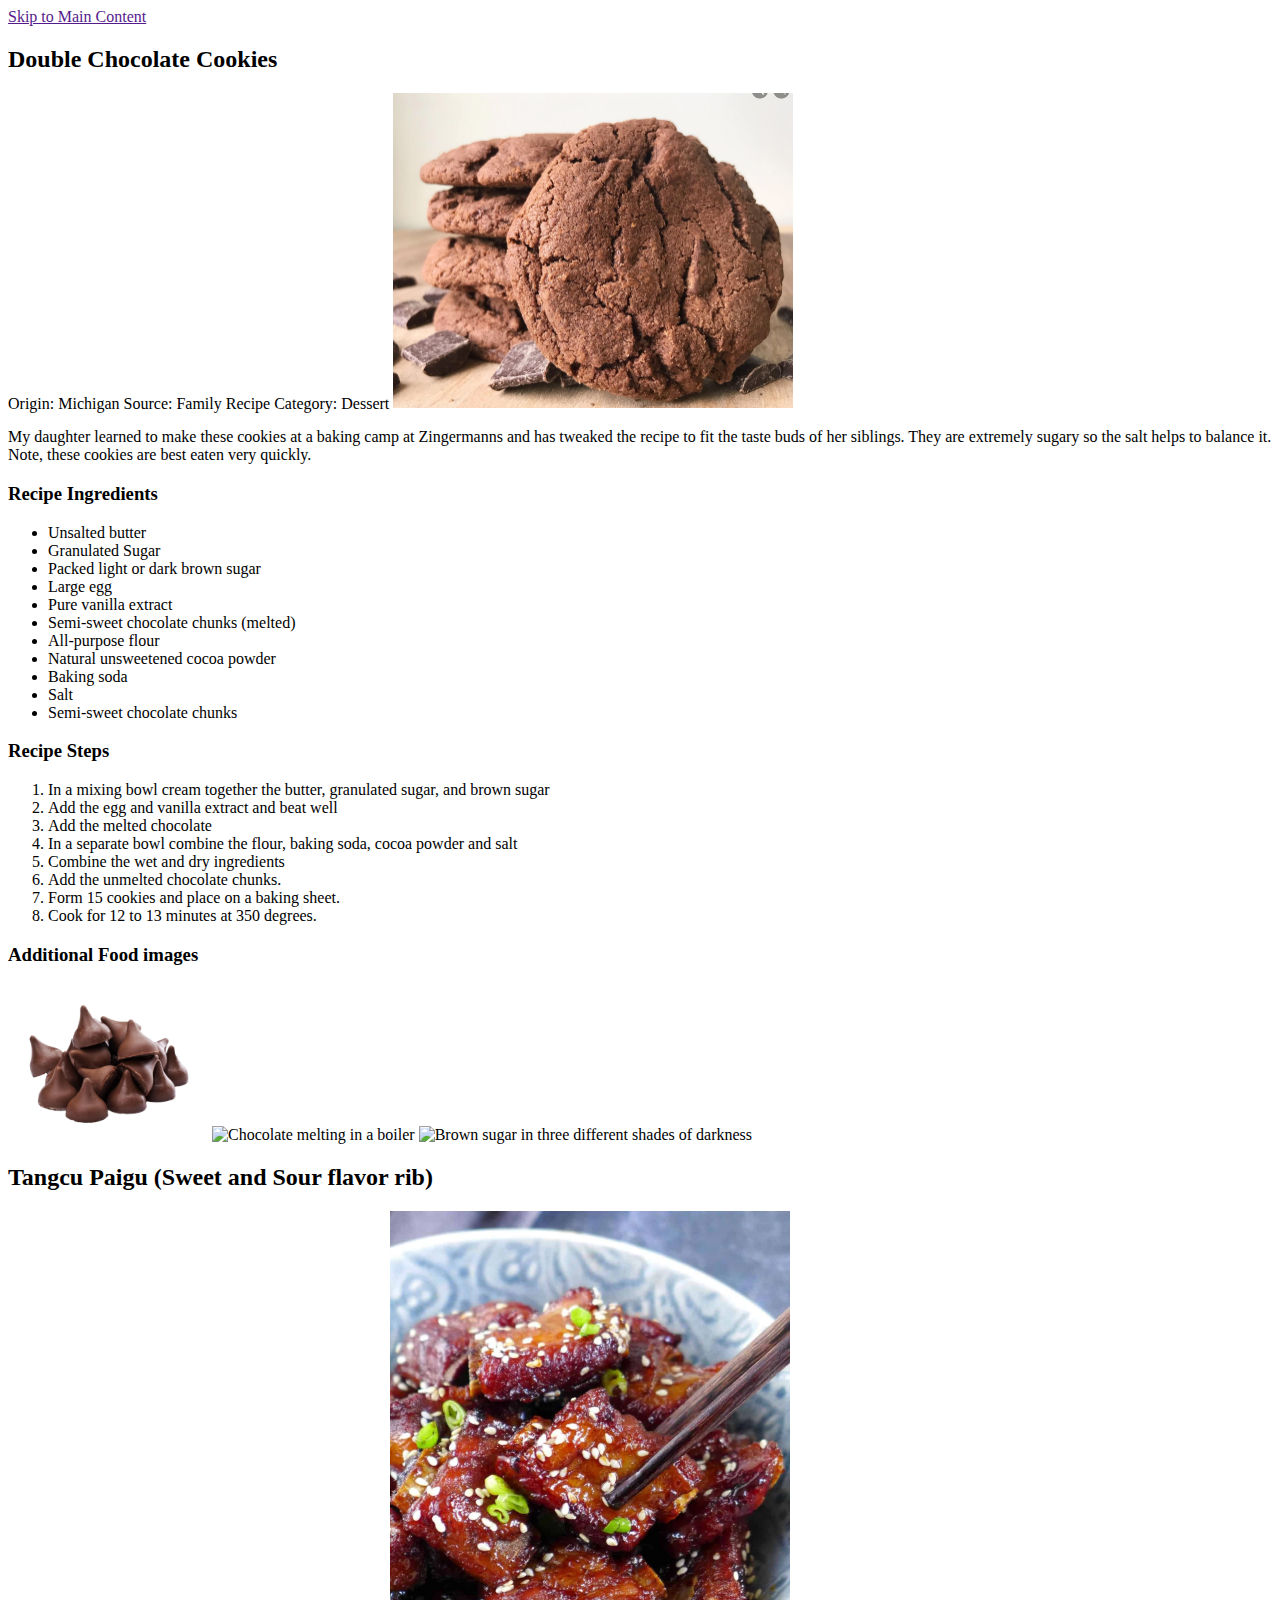
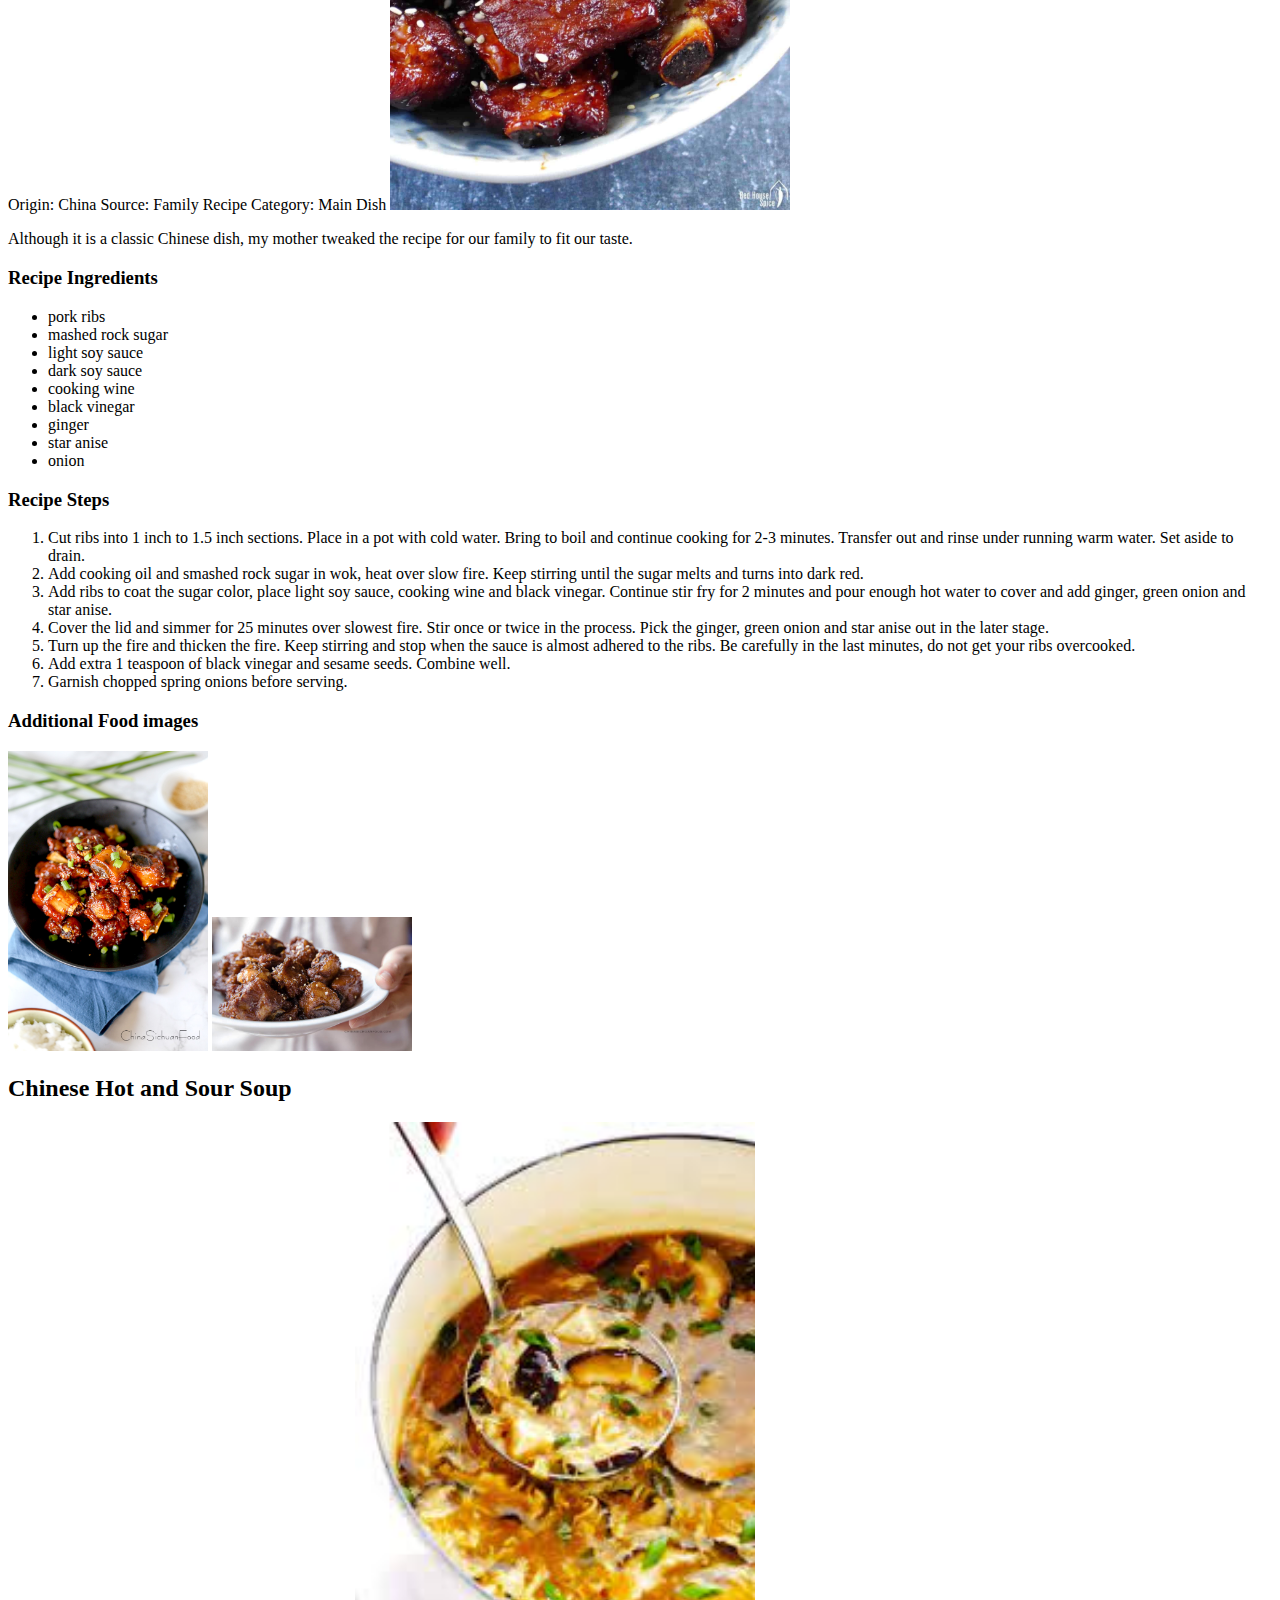
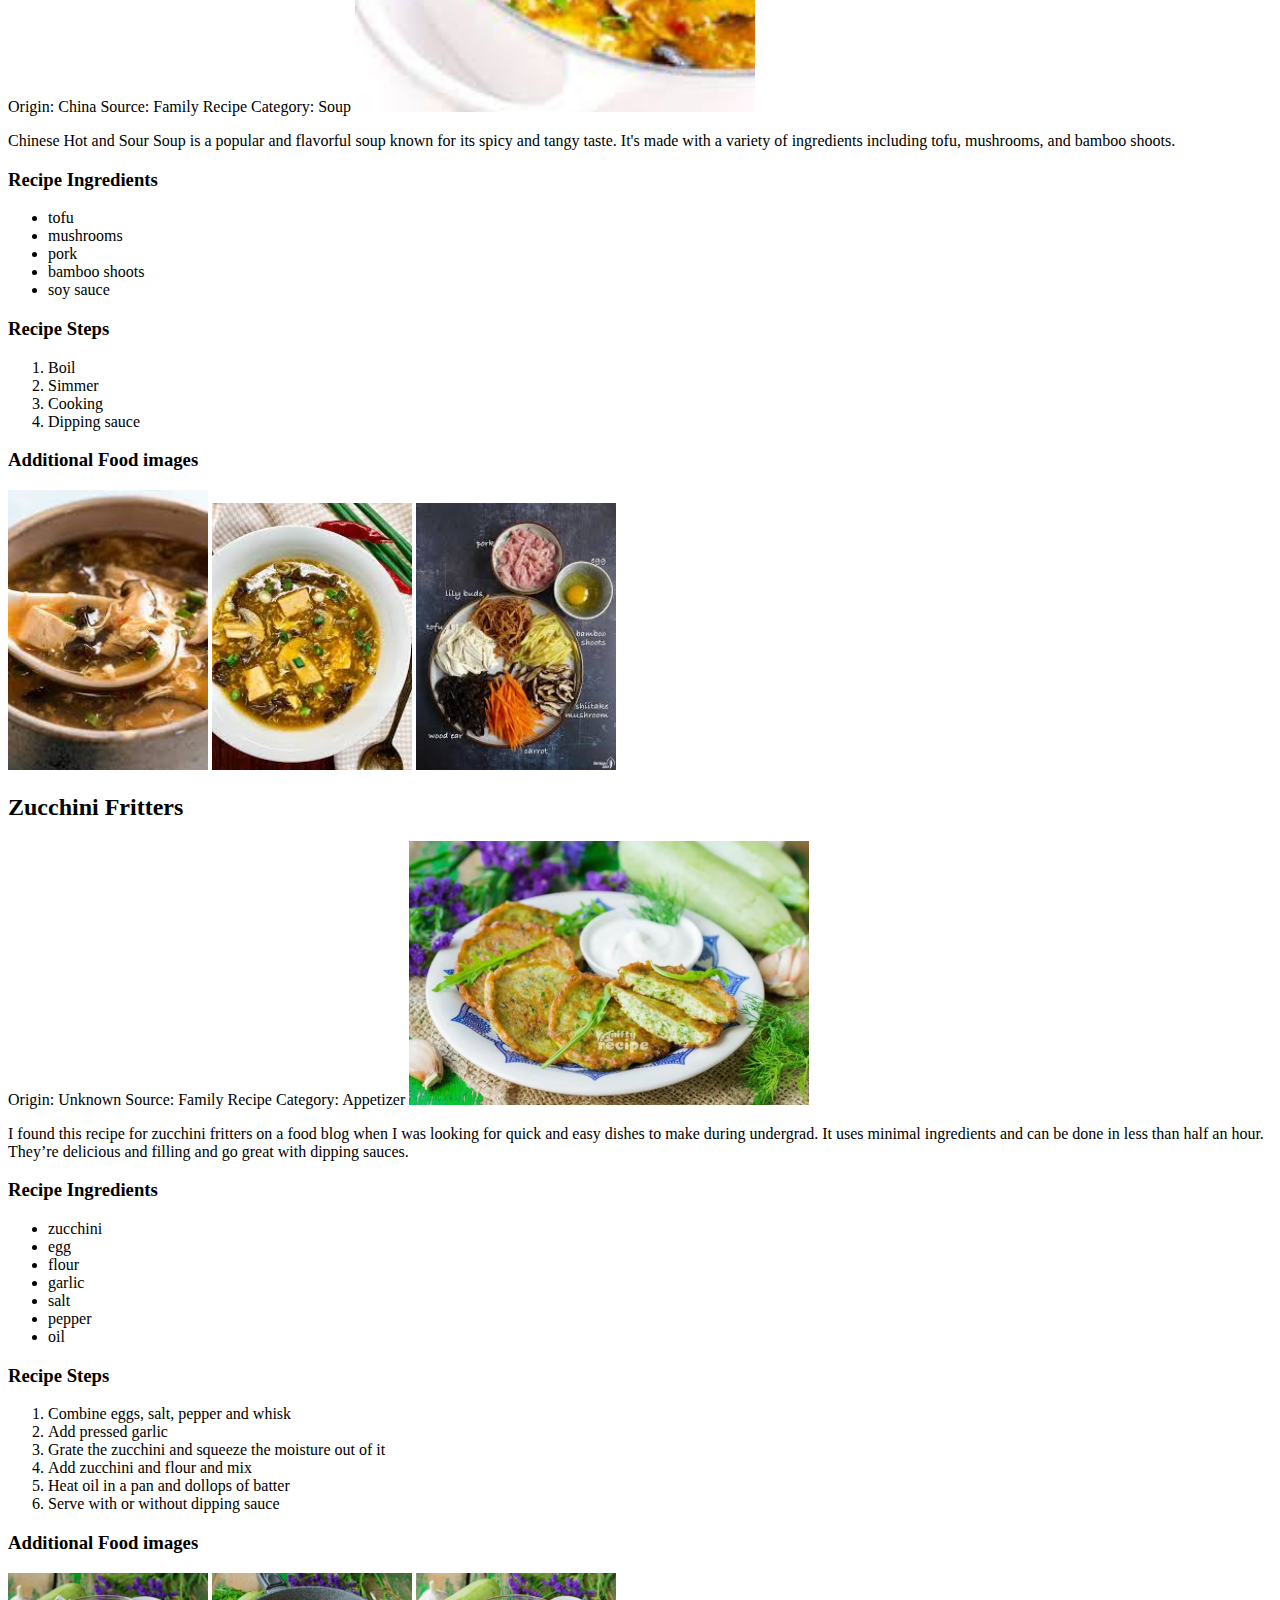
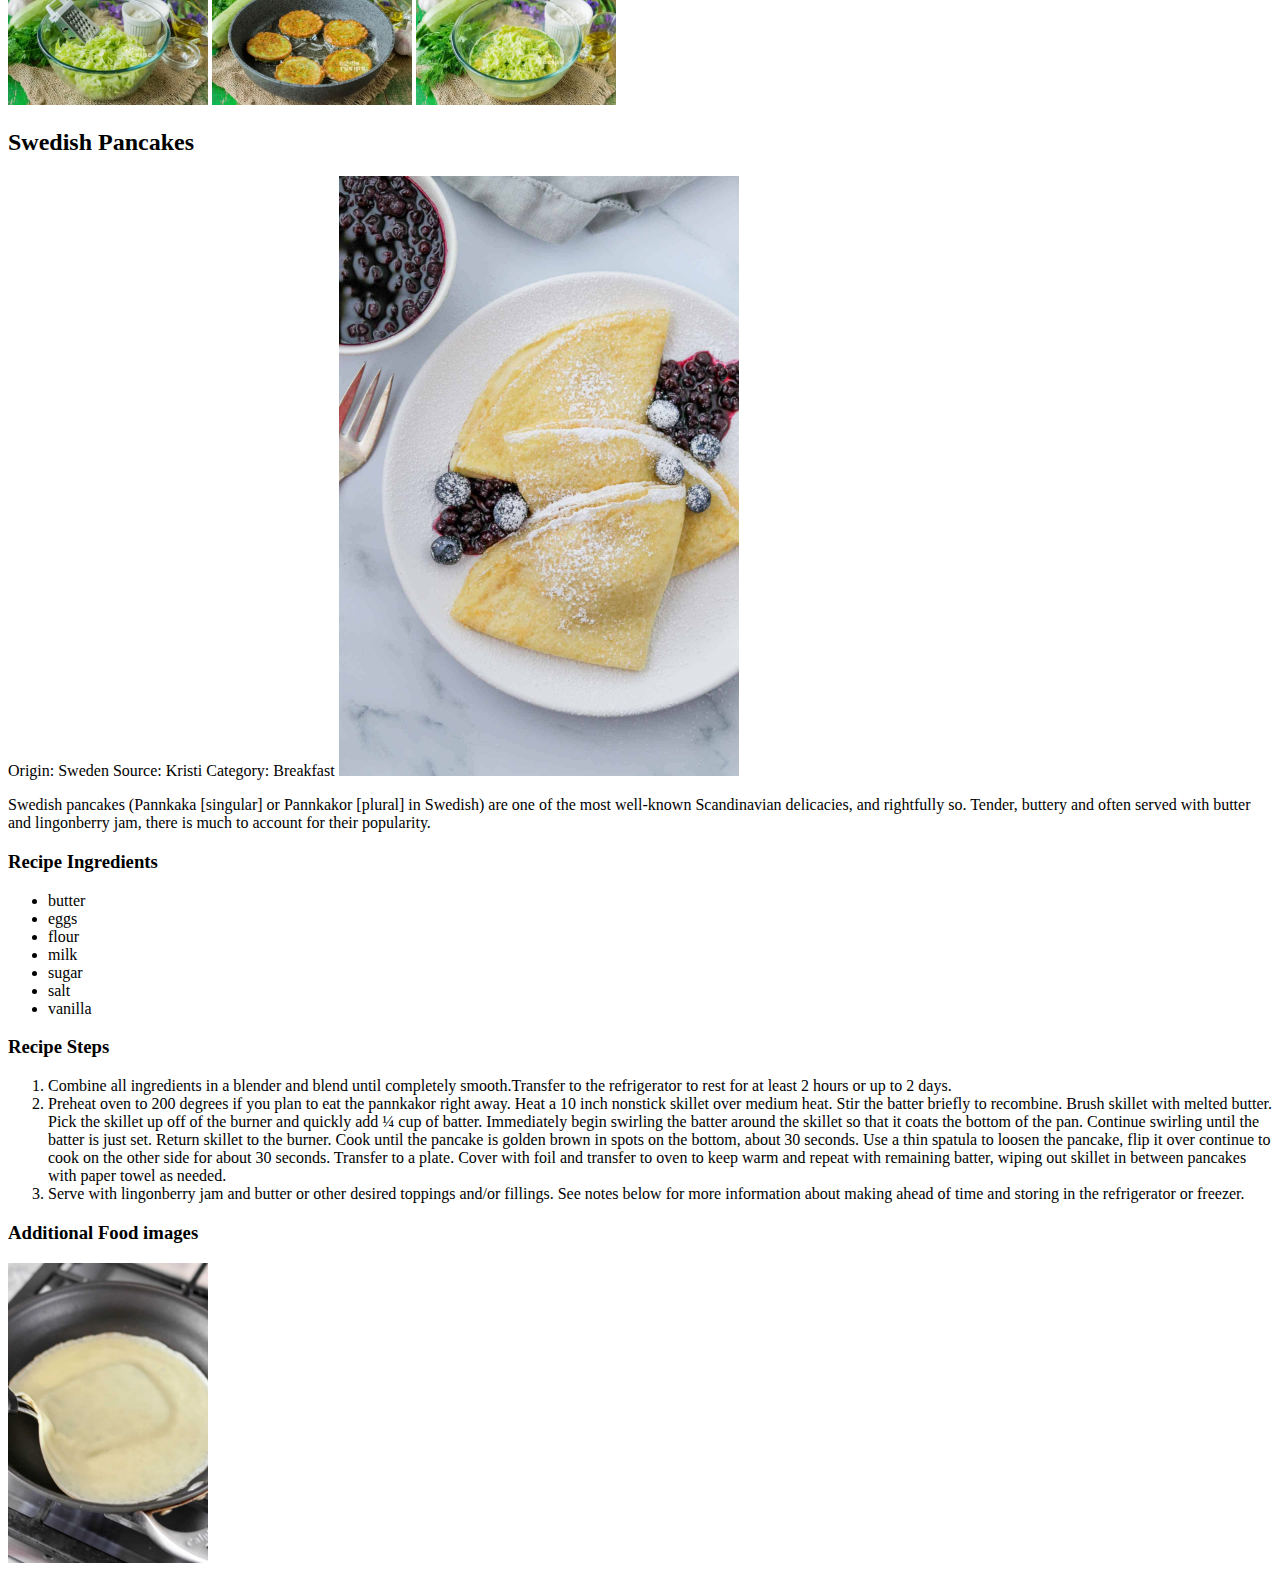
==== recipes.html @ 3a8830cf "Add files via upload" ====
<!DOCTYPE html>
<html lang="en">
<head>
    <meta charset="UTF-8">
    <meta name="viewport" content="width=device-width, initial-scale=1.0">
    <title>Recipes</title>
</head>
<body>
    <a href = "">Skip to Main Content</a>

   
    <main>
    <div>
        <h2>Double Chocolate Cookies</h2>
        <span>Origin: Michigan</span>
        <span>Source: Family Recipe</span>
        <span>Category: Dessert</span>

        <img src="images/double_chocolate_cookies.png" width = "400" alt="">
        <p>My daughter learned to make these cookies at a baking camp at Zingermanns and has tweaked the recipe to fit the taste buds of her siblings.  They are extremely sugary so the salt helps to balance it.  Note, these cookies are best eaten very quickly.</p>
        <h3>Recipe Ingredients</h3>
        <ul>
            <li>Unsalted butter</li>
            <li>Granulated Sugar</li>
            <li>Packed light or dark brown sugar</li>
            <li>Large egg</li>
            <li>Pure vanilla extract</li>
            <li>Semi-sweet chocolate chunks (melted)</li>
            <li>All-purpose flour</li>
            <li>Natural unsweetened cocoa powder</li>
            <li>Baking soda</li>
            <li>Salt</li>
            <li>Semi-sweet chocolate chunks</li>
        </ul>

        <h3>Recipe Steps</h3> 
        <ol>
            <li>In a mixing bowl cream together the butter, granulated sugar, and brown sugar</li>
            <li>Add the egg and vanilla extract and beat well</li>
            <li>Add the melted chocolate</li>
            <li>In a separate bowl combine the flour, baking soda, cocoa powder and salt</li>
            <li>Combine the wet and dry ingredients</li>
            <li>Add the unmelted chocolate chunks.</li> 
            <li>Form 15 cookies and place on a baking sheet.</li>
            <li>Cook for 12 to 13 minutes at 350 degrees.</li>
        </ol>

        <h3>Additional Food images</h3>
        <img src="images/double_chocolate_chips.png" width = "200" alt="A small pile of chocolate chips">
        <img src="https://images.immediate.co.uk/production/volatile/sites/30/2020/08/chocolate-d9ba778.jpg?quality=90&webp=true&resize=600,545" width = "200" alt="Chocolate melting in a boiler">
        <img src="https://upload.wikimedia.org/wikipedia/commons/8/82/Brown_sugar_examples.JPG" width = "200" alt="Brown sugar in three different shades of darkness">

        <!-- Colleen van Lent -->

    </div>
    <div>
        <h2>Tangcu Paigu (Sweet and Sour flavor rib)</h2>
        <span>Origin: China</span>
        <span>Source: Family Recipe</span>
        <span>Category: Main Dish</span>

        <img src="images/tangcupaigu_dish.jpg" width = "400" alt="The Main Picture of Tangcupaigu">
        <p>Although it is a classic Chinese dish, my mother tweaked the recipe for our family to fit our taste.</p>
        
        <h3>Recipe Ingredients</h3>
        <ul>
            <li>pork ribs</li>
            <li>mashed rock sugar</li>
            <li>light soy sauce</li>
            <li>dark soy sauce</li>
            <li>cooking wine</li>
            <li>black vinegar</li>
            <li>ginger</li>
            <li>star anise</li>
            <li>onion</li>
        </ul>

        <h3>Recipe Steps</h3>
        <ol>
            <li>Cut ribs into 1 inch to 1.5 inch sections. Place in a pot with cold water. Bring to boil and continue cooking for 2-3 minutes. Transfer out and rinse under running warm water. Set aside to drain.</li>
            <li>Add cooking oil and smashed rock sugar in wok, heat over slow fire. Keep stirring until the sugar melts and turns into dark red.</li>
            <li>Add ribs to coat the sugar color, place light soy sauce, cooking wine and black vinegar. Continue stir fry for 2 minutes and pour enough hot water to cover and add ginger, green onion and star anise.</li>
            <li>Cover the lid and simmer for 25 minutes over slowest fire. Stir once or twice in the process. Pick the ginger, green onion and star anise out in the later stage.</li>
            <li>Turn up the fire and thicken the fire. Keep stirring and stop when the sauce is almost adhered to the ribs. Be carefully in the last minutes, do not get your ribs overcooked.</li>
            <li>Add extra 1 teaspoon of black vinegar and sesame seeds. Combine well.</li>
            <li>Garnish chopped spring onions before serving.</li>
        </ol>
        <h3>Additional Food images</h3>
        <img src="images/sweet-and-sour-ribs-2-copy.jpg" width = "200" alt="Another picture of the dish">
        <img src="images/sweet-and-sour-ribs-3.jpg" width = "200" alt="Family version of the dish">
    </div>
    <div>
        <h2>Chinese Hot and Sour Soup</h2>
        <span>Origin: China</span>
        <span>Source: Family Recipe</span>
        <span>Category: Soup</span>

        <img src="images/ChineseHotandSourSoup1.jpg" width=400 alt="Chinese Hot and Sour Soup">
        <p>Chinese Hot and Sour Soup is a popular and flavorful soup known for its spicy and tangy taste. It's made with a variety of ingredients including tofu, mushrooms, and bamboo shoots.</p>

        <h3>Recipe Ingredients</h3>
        <ul>
            <li>tofu</li>
            <li>mushrooms</li>
            <li>pork</li>
            <li>bamboo shoots</li>
            <li>soy sauce</li>
        </ul>

        <h3>Recipe Steps</h3>
        <ol>
            <li>Boil</li>
            <li>Simmer</li>
            <li>Cooking</li>
            <li>Dipping sauce</li>
        </ol>

        <h3>Additional Food images</h3>
        <img src="images/ChineseHotandSourSoup2.jpg" width=200 alt="Picture 2 of Chinese Hot and Sour Soup">
        <img src="images/ChineseHotandSourSoup3.jpg" width=200 alt="Picture 3 of Chinese Hot and Sour Soup">
        <img src="images/ChineseHotandSourSoup4.jpg" width=200 alt="Picture 4 of Chinese Hot and Sour Soup">
    </div>
    <div>
        <h2>Zucchini Fritters</h2>
        <span>Origin: Unknown</span>
        <span>Source: Family Recipe</span>
        <span>Category: Appetizer</span>

        <img src="images/Zucchini_fritters_1.jpeg" width=400 alt="Zucchini Fritters">
        <p>I found this recipe for zucchini fritters on a food blog when I was looking for quick and easy dishes to make during undergrad. It uses minimal ingredients and can be done in less than half an hour. They’re delicious and filling and go great with dipping sauces.</p>
        
        <h3>Recipe Ingredients</h3>
        <ul>
            <li>zucchini</li>
            <li>egg</li>
            <li>flour</li>
            <li>garlic</li>
            <li>salt</li>
            <li>pepper</li>
            <li>oil</li>
        </ul>

        <h3>Recipe Steps</h3>
        <ol>
            <li>Combine eggs, salt, pepper and whisk</li>
            <li>Add pressed garlic</li>
            <li>Grate the zucchini and squeeze the moisture out of it</li>
            <li>Add zucchini and flour and mix</li>
            <li>Heat oil in a pan and dollops of batter</li>
            <li>Serve with or without dipping sauce</li>
        </ol>

        <h3>Additional Food images</h3>
        <img src="images/Zucchini_fritters_2.jpeg" width=200 alt="Picture 2 of Zucchini Fritters">
        <img src="images/Zucchini_fritters_3.jpeg" width=200 alt="Picture 3 of Zucchini Fritters">
        <img src="images/Zucchini_fritters_4.jpg" width=200 alt="Picture 4 of Zucchini Fritters">
    </div>

    <div>
        <h2>Swedish Pancakes</h2>
        <span>Origin: Sweden</span>
        <span>Source: Kristi</span>
        <span>Category: Breakfast</span>

        <img src="images/swedish-pancakes-platted.jpeg" width=400 alt="Three Swedish pancakes folded with a dusting of powdered sugar and berries on a plate. ">
        <p>Swedish pancakes (Pannkaka [singular] or Pannkakor [plural] in Swedish) are one of the most well-known Scandinavian delicacies, and rightfully so. Tender, buttery and often served with butter and lingonberry jam, there is much to account for their popularity.</p>

        <h3>Recipe Ingredients</h3>
        <ul>
            <li>butter</li>
            <li>eggs</li>
            <li>flour</li>
            <li>milk</li>
            <li>sugar</li>
            <li>salt</li>
            <li>vanilla</li>
        </ul>
        
        <h3>Recipe Steps</h3>
        <ol>
            <li>Combine all ingredients in a blender and blend until completely smooth.Transfer to the refrigerator to rest for at least 2 hours or up to 2 days.</li>
            <li>Preheat oven to 200 degrees if you plan to eat the pannkakor right away.  Heat a 10 inch nonstick skillet over medium heat.  Stir the batter briefly to recombine. Brush skillet with melted butter.  Pick the skillet up off of the burner and quickly add ¼ cup of batter. Immediately begin swirling the batter around the skillet so that it coats the bottom of the pan.  Continue swirling until the batter is just set.  Return skillet to the burner. Cook until the pancake is golden brown in spots on the bottom, about 30 seconds. Use a thin spatula to loosen the pancake, flip it over continue to cook on the other side for about 30 seconds.  Transfer to a plate. Cover with foil and transfer to oven to keep warm and repeat with remaining batter, wiping out skillet in between pancakes with paper towel as needed.</li>
            <li>Serve with lingonberry jam and butter or other desired toppings and/or fillings. See notes below for more information about making ahead of time and storing in the refrigerator or freezer.</li>
        </ol>

        <h3>Additional Food images</h3>
        <img src="images/swedish-pancakes-pan.jpeg" width=200 alt="A thin layer of pancake batter cooking in a stainless steel pan.">
    </div>
    </main>
</body>
</html>
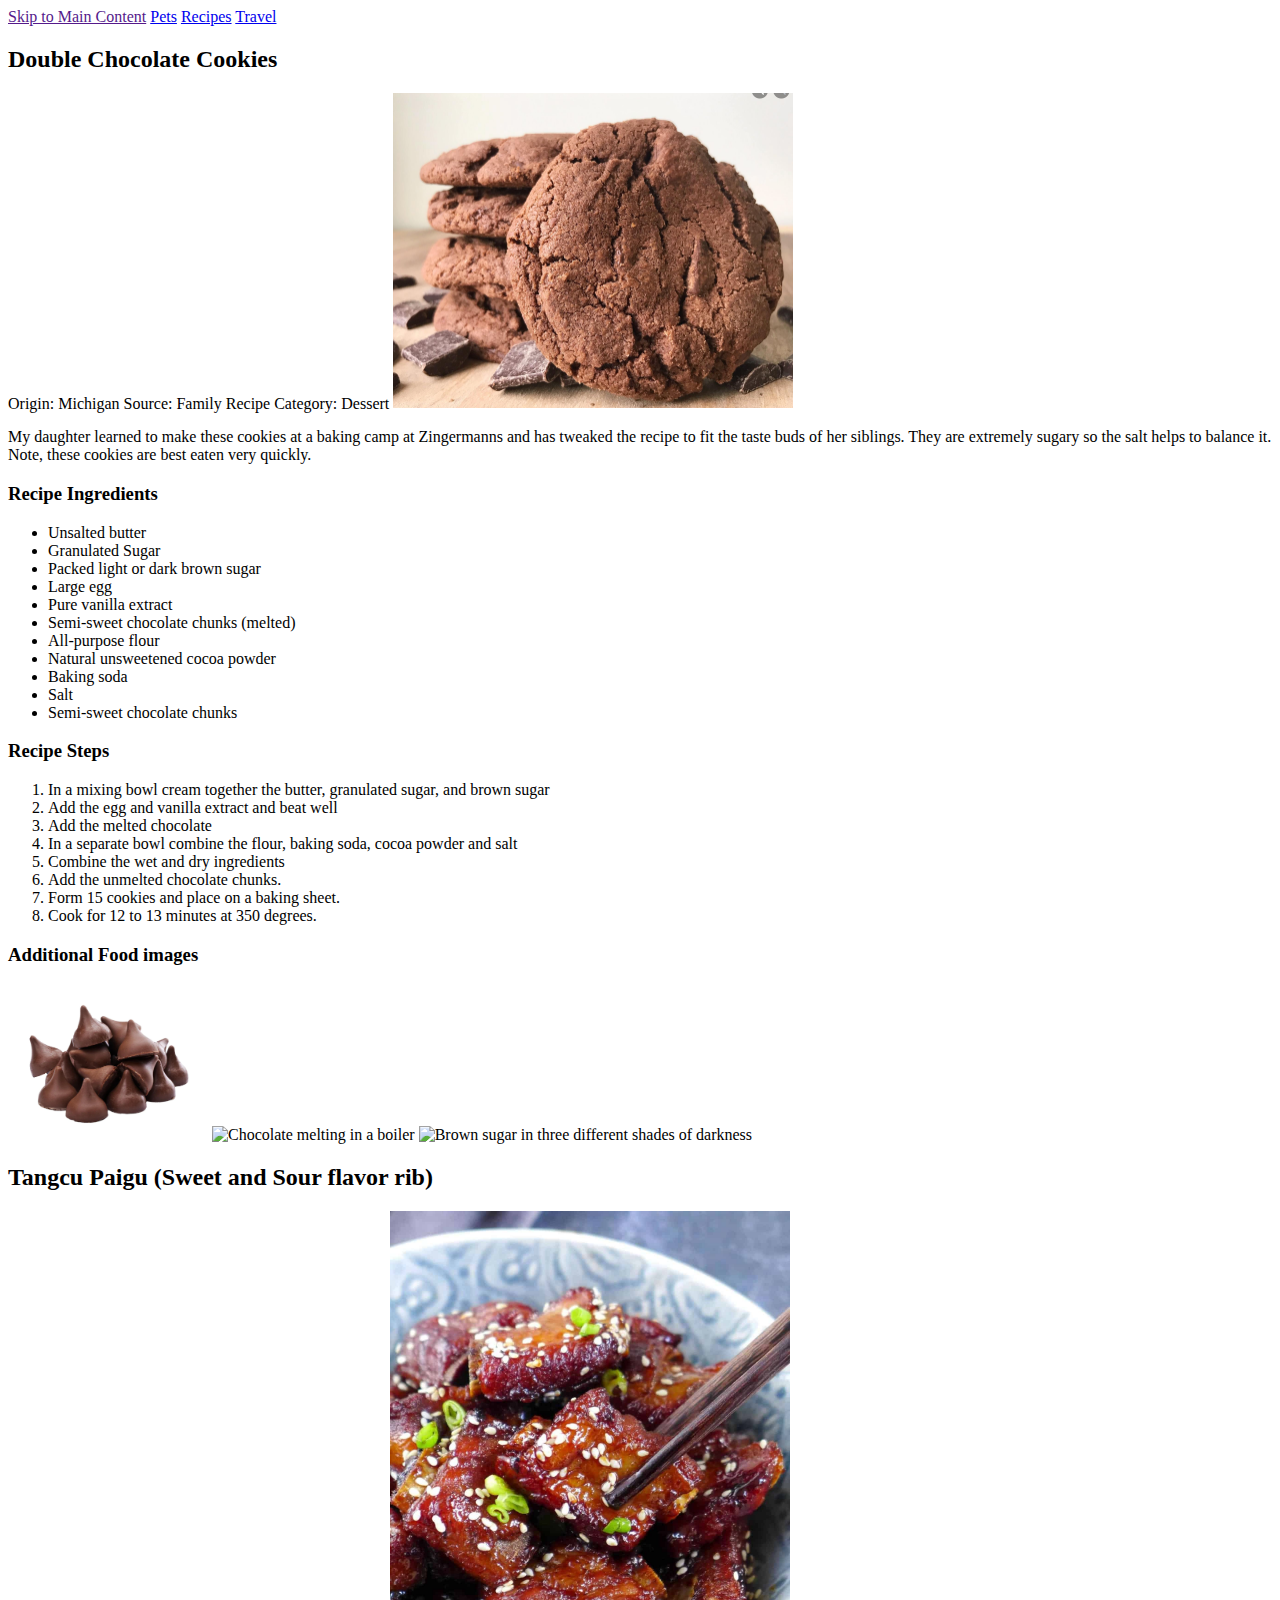
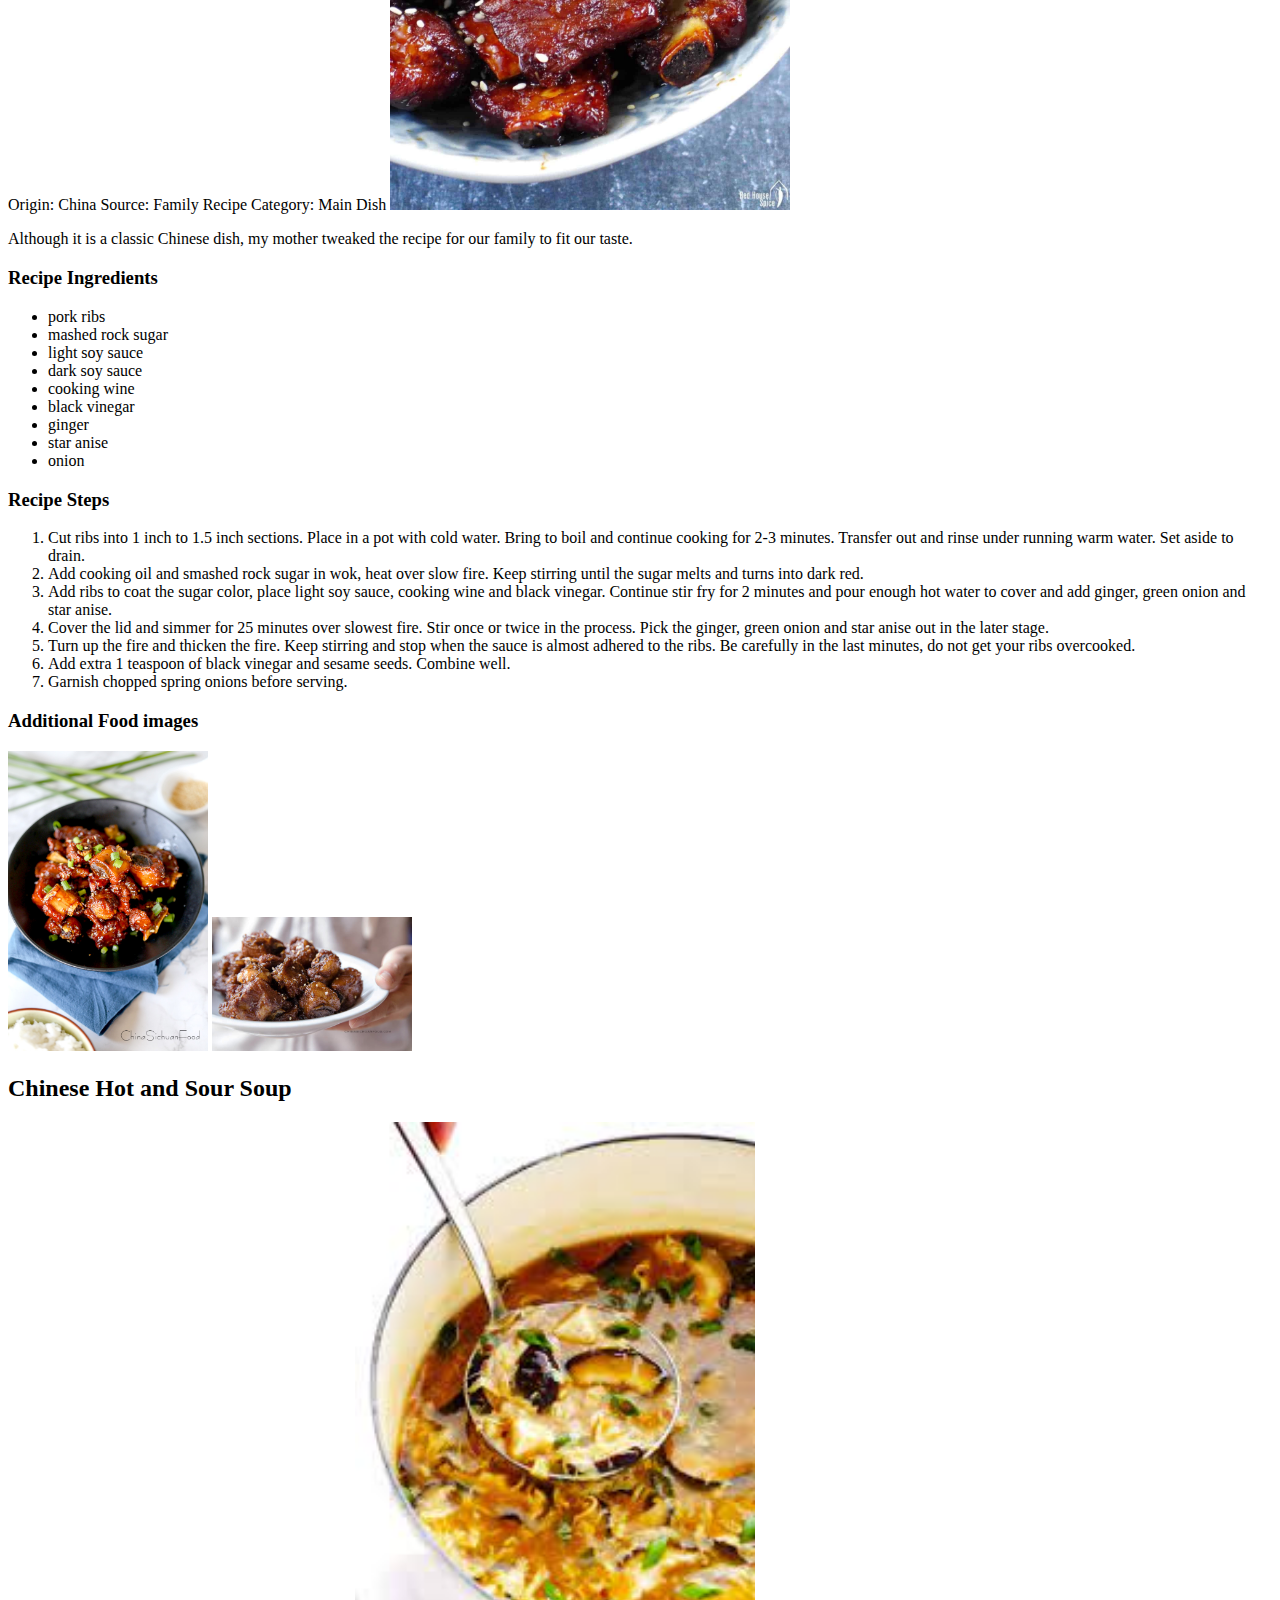
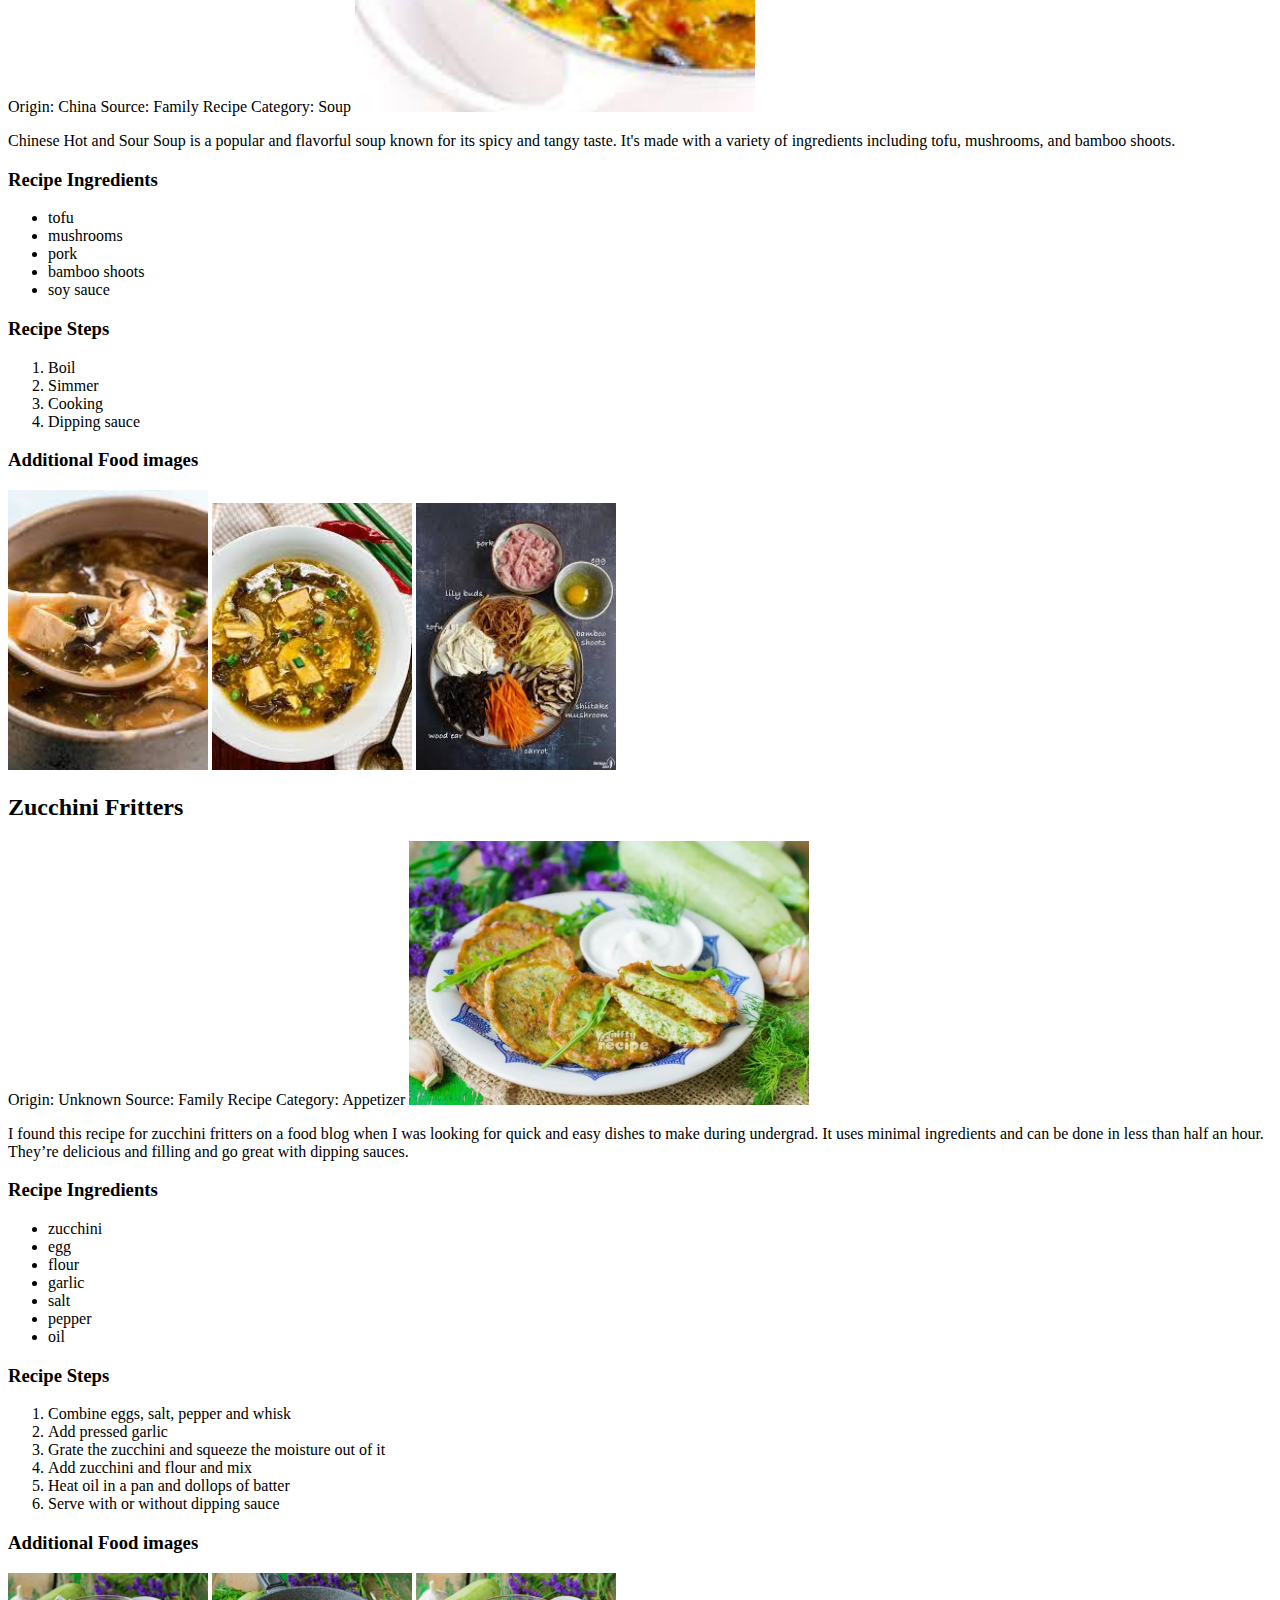
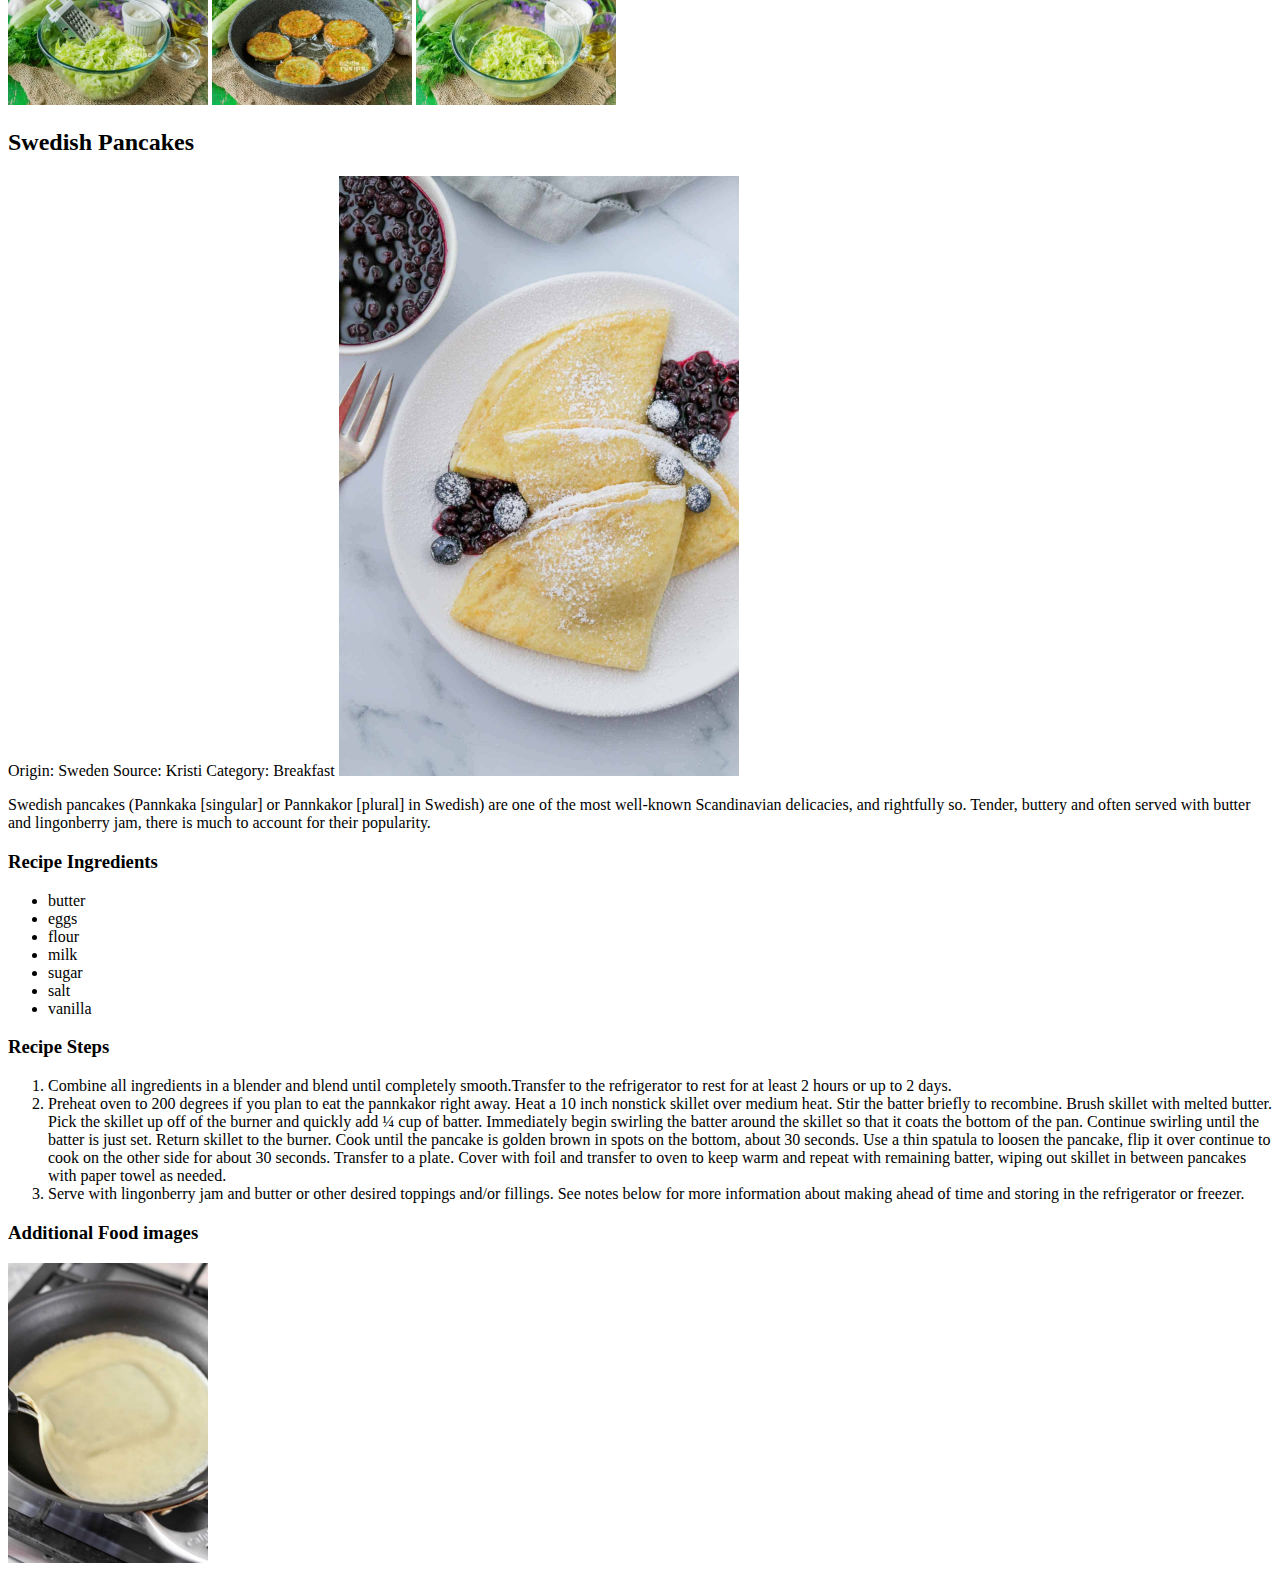
==== commit 4c4c39ff: "Add files via upload" ====
--- a/recipes.html
+++ b/recipes.html
@@ -7,10 +7,12 @@
 </head>
 <body>
     <a href = "">Skip to Main Content</a>
-
+    <a href = "index.html">Pets</a>
+    <a href = "recipes.html">Recipes</a>
+    <a href = "travel.html">Travel</a>
    
     <main>
-    <div>
+    <div>   
         <h2>Double Chocolate Cookies</h2>
         <span>Origin: Michigan</span>
         <span>Source: Family Recipe</span>
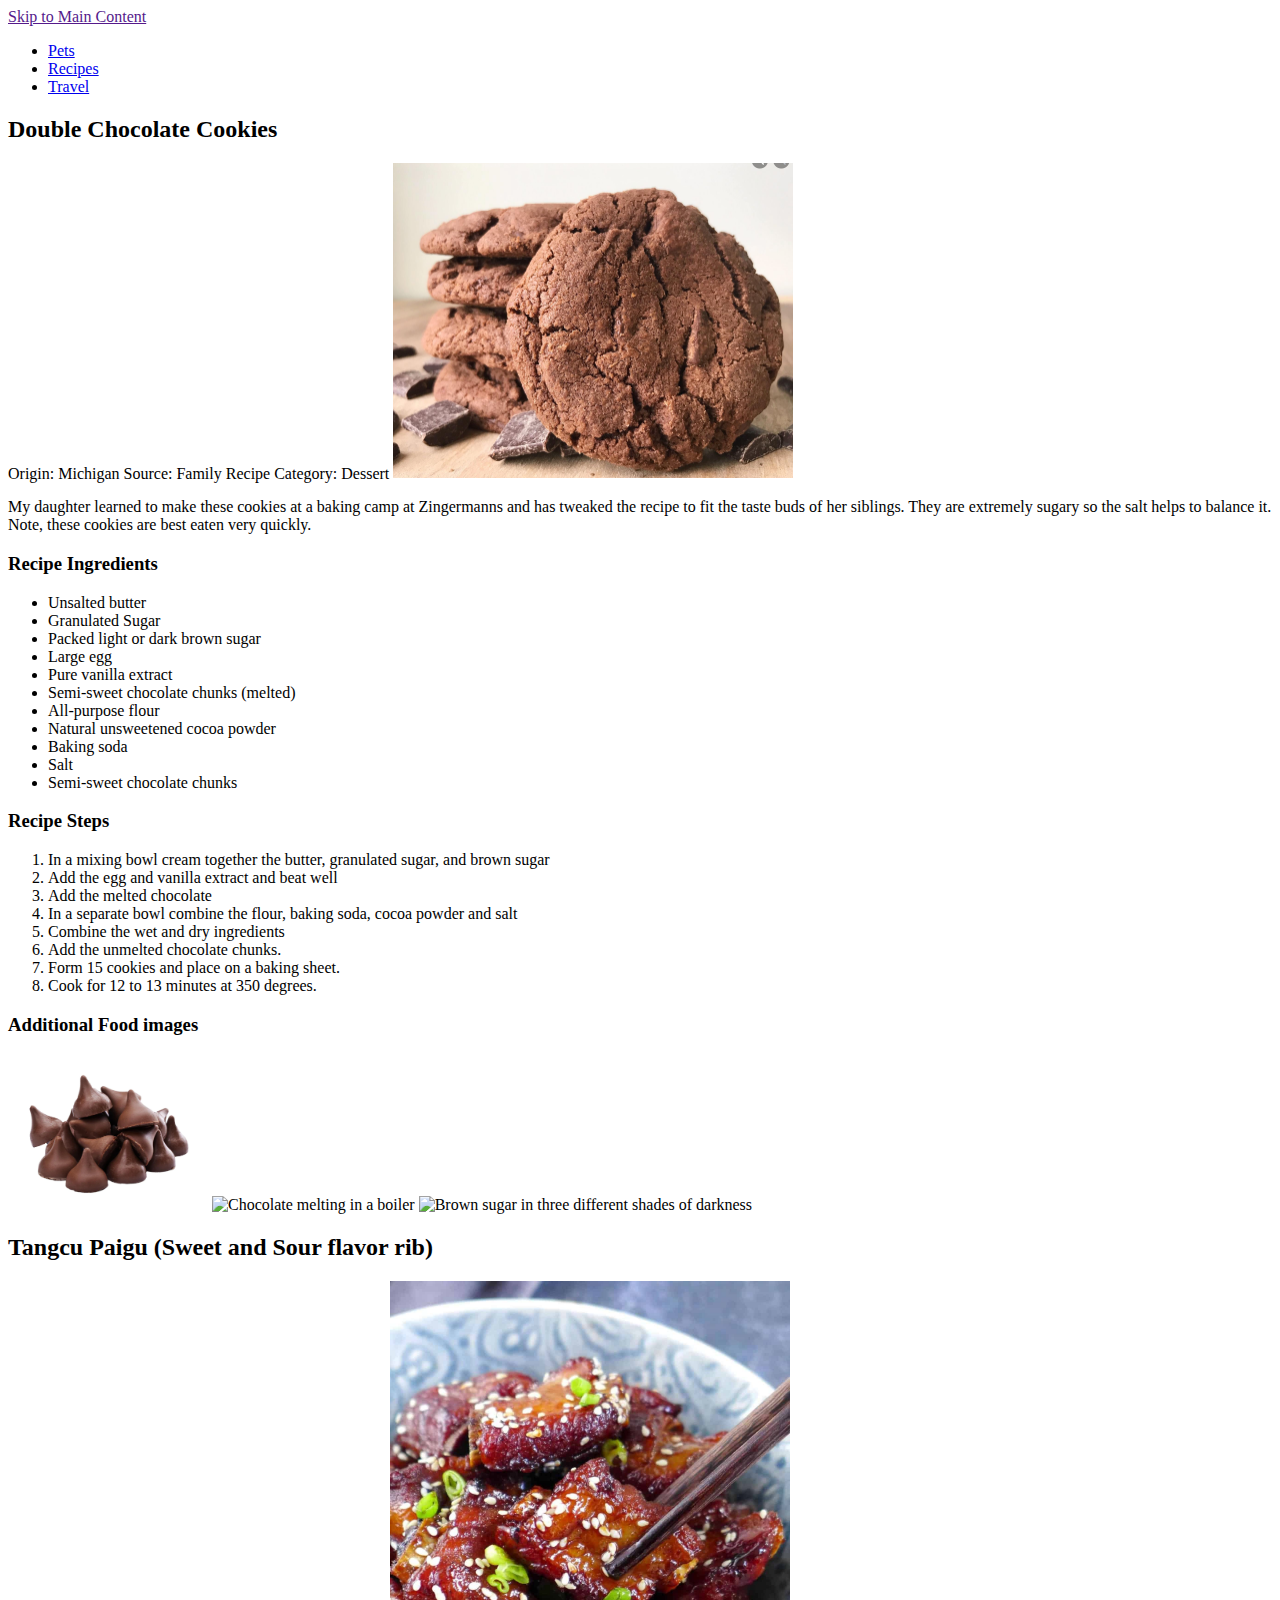
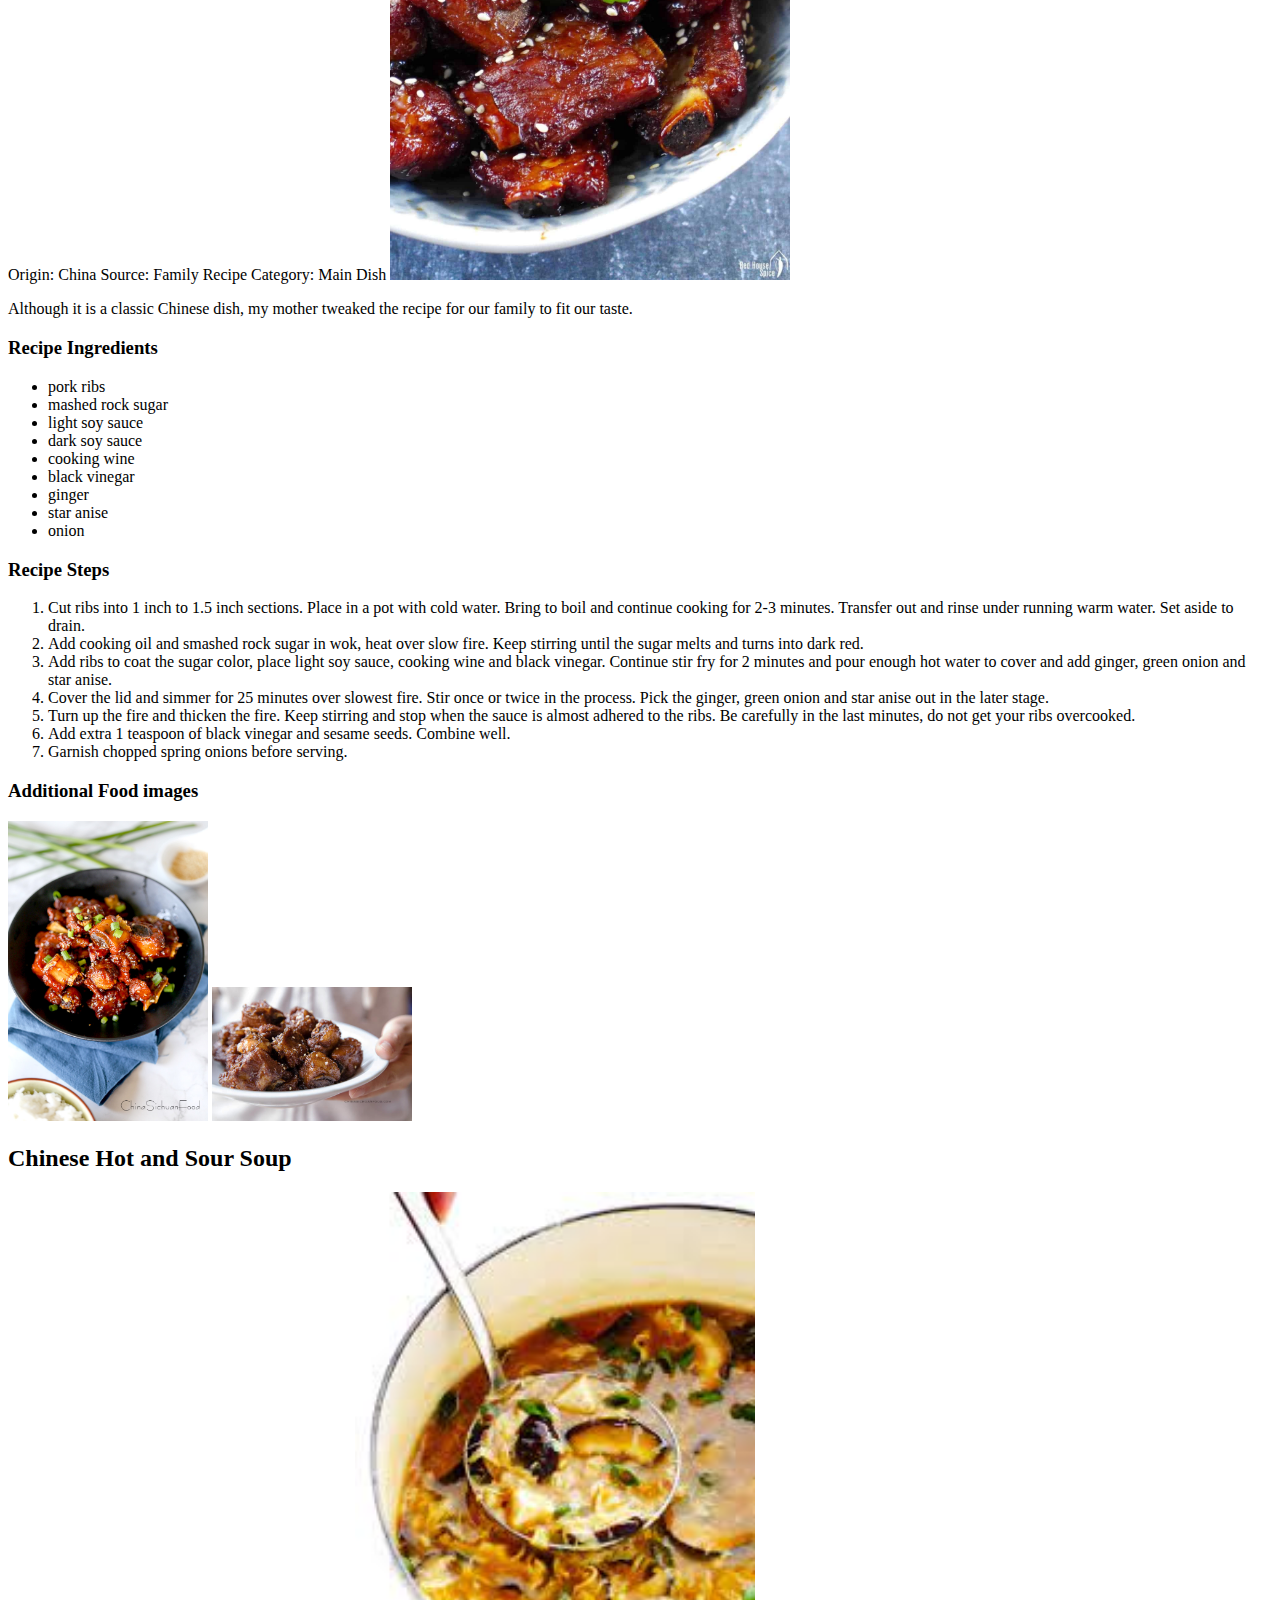
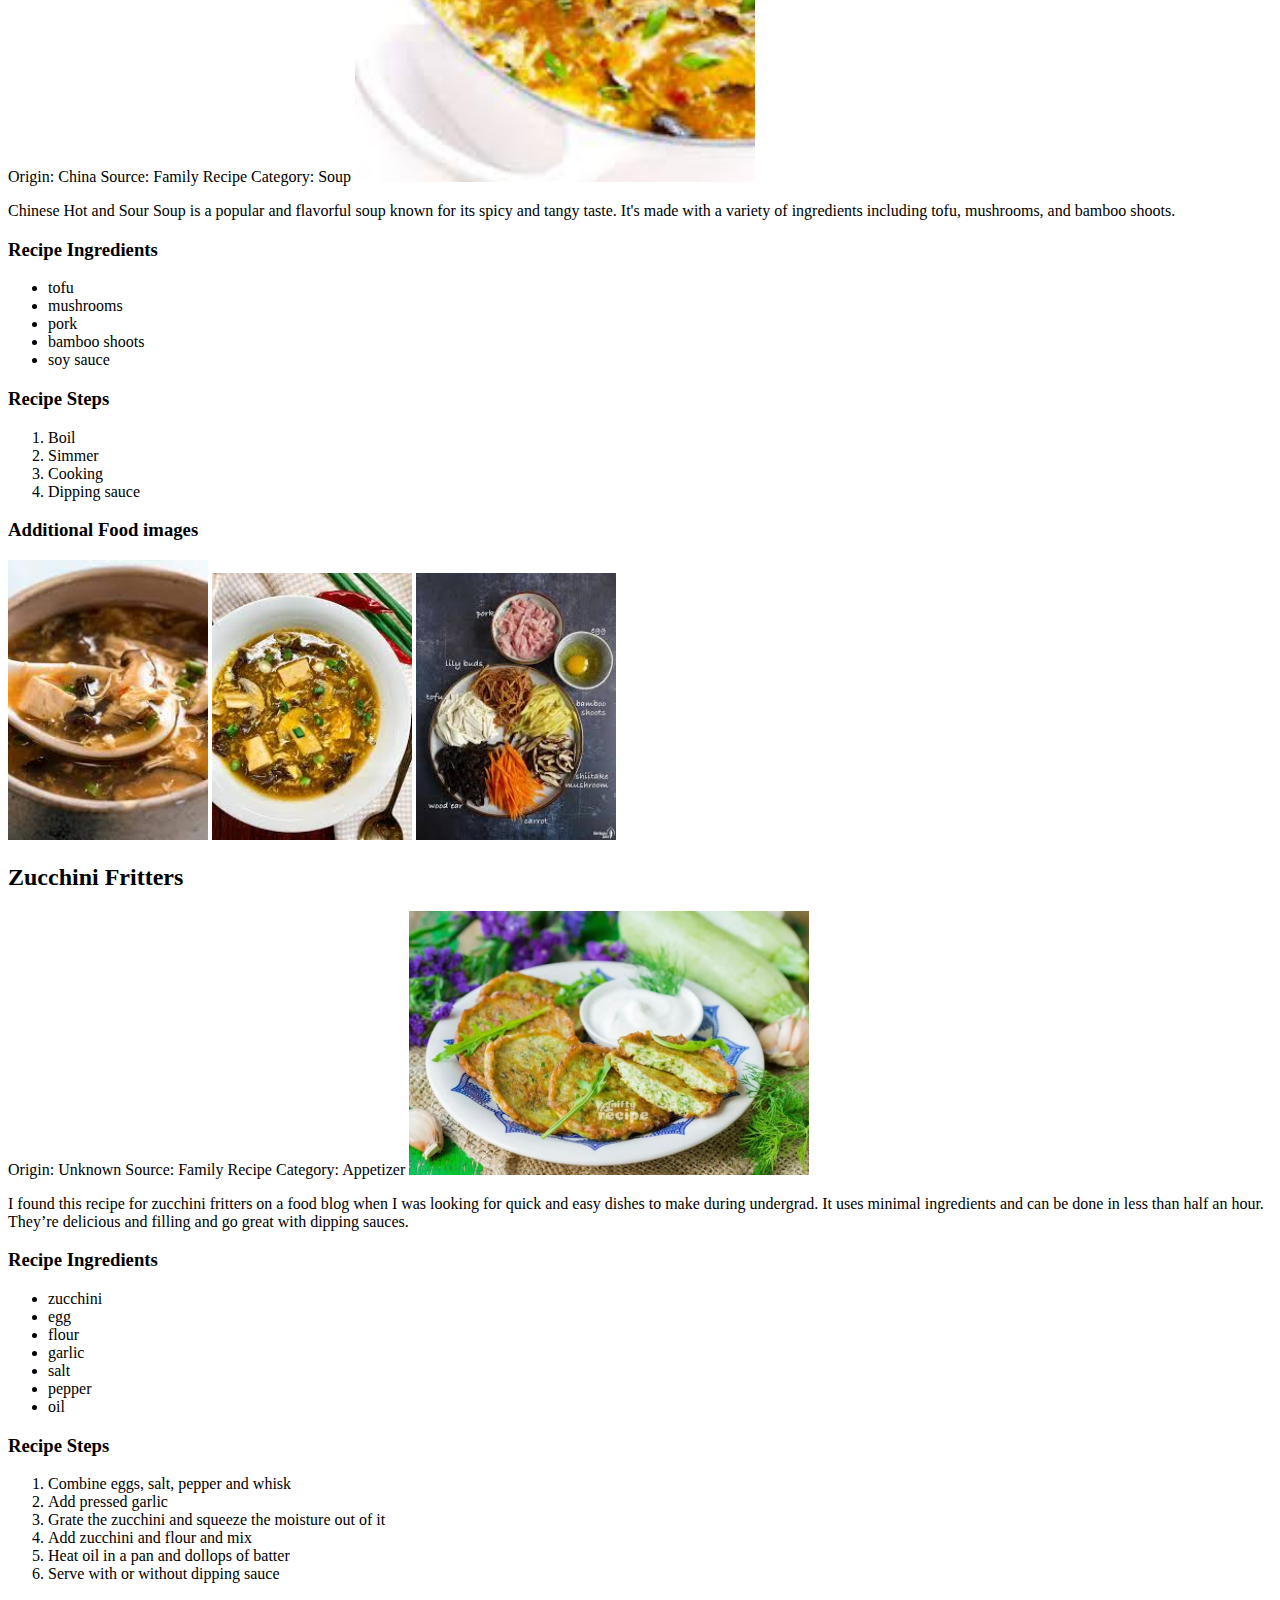
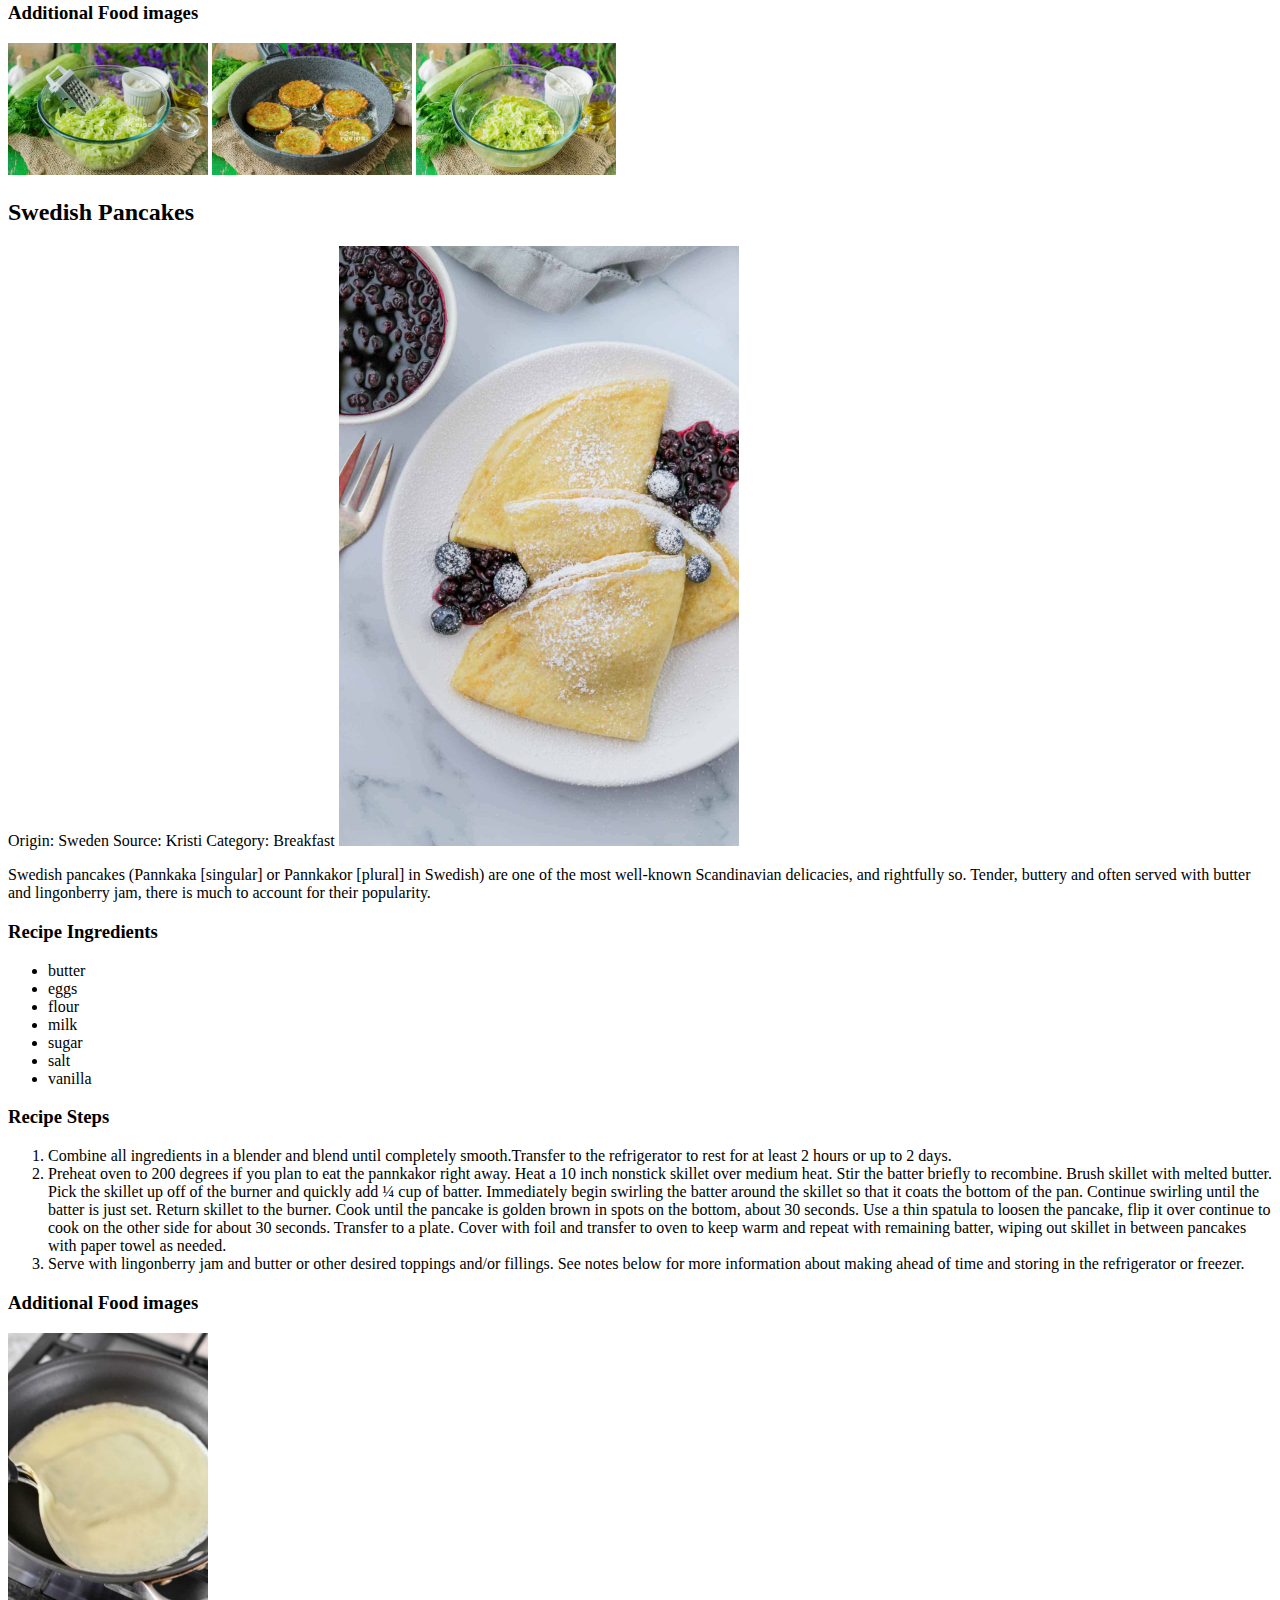
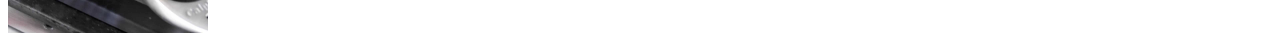
==== commit 21b01f58: "Add files via upload" ====
--- a/recipes.html
+++ b/recipes.html
@@ -7,9 +7,11 @@
 </head>
 <body>
     <a href = "">Skip to Main Content</a>
-    <a href = "index.html">Pets</a>
-    <a href = "recipes.html">Recipes</a>
-    <a href = "travel.html">Travel</a>
+    <ul>
+        <li><a href = "index.html">Pets</a></li>
+        <li><a href = "recipes.html">Recipes</a></li>
+        <li><a href = "travel.html">Travel</a></li>
+    </ul>
    
     <main>
     <div>   
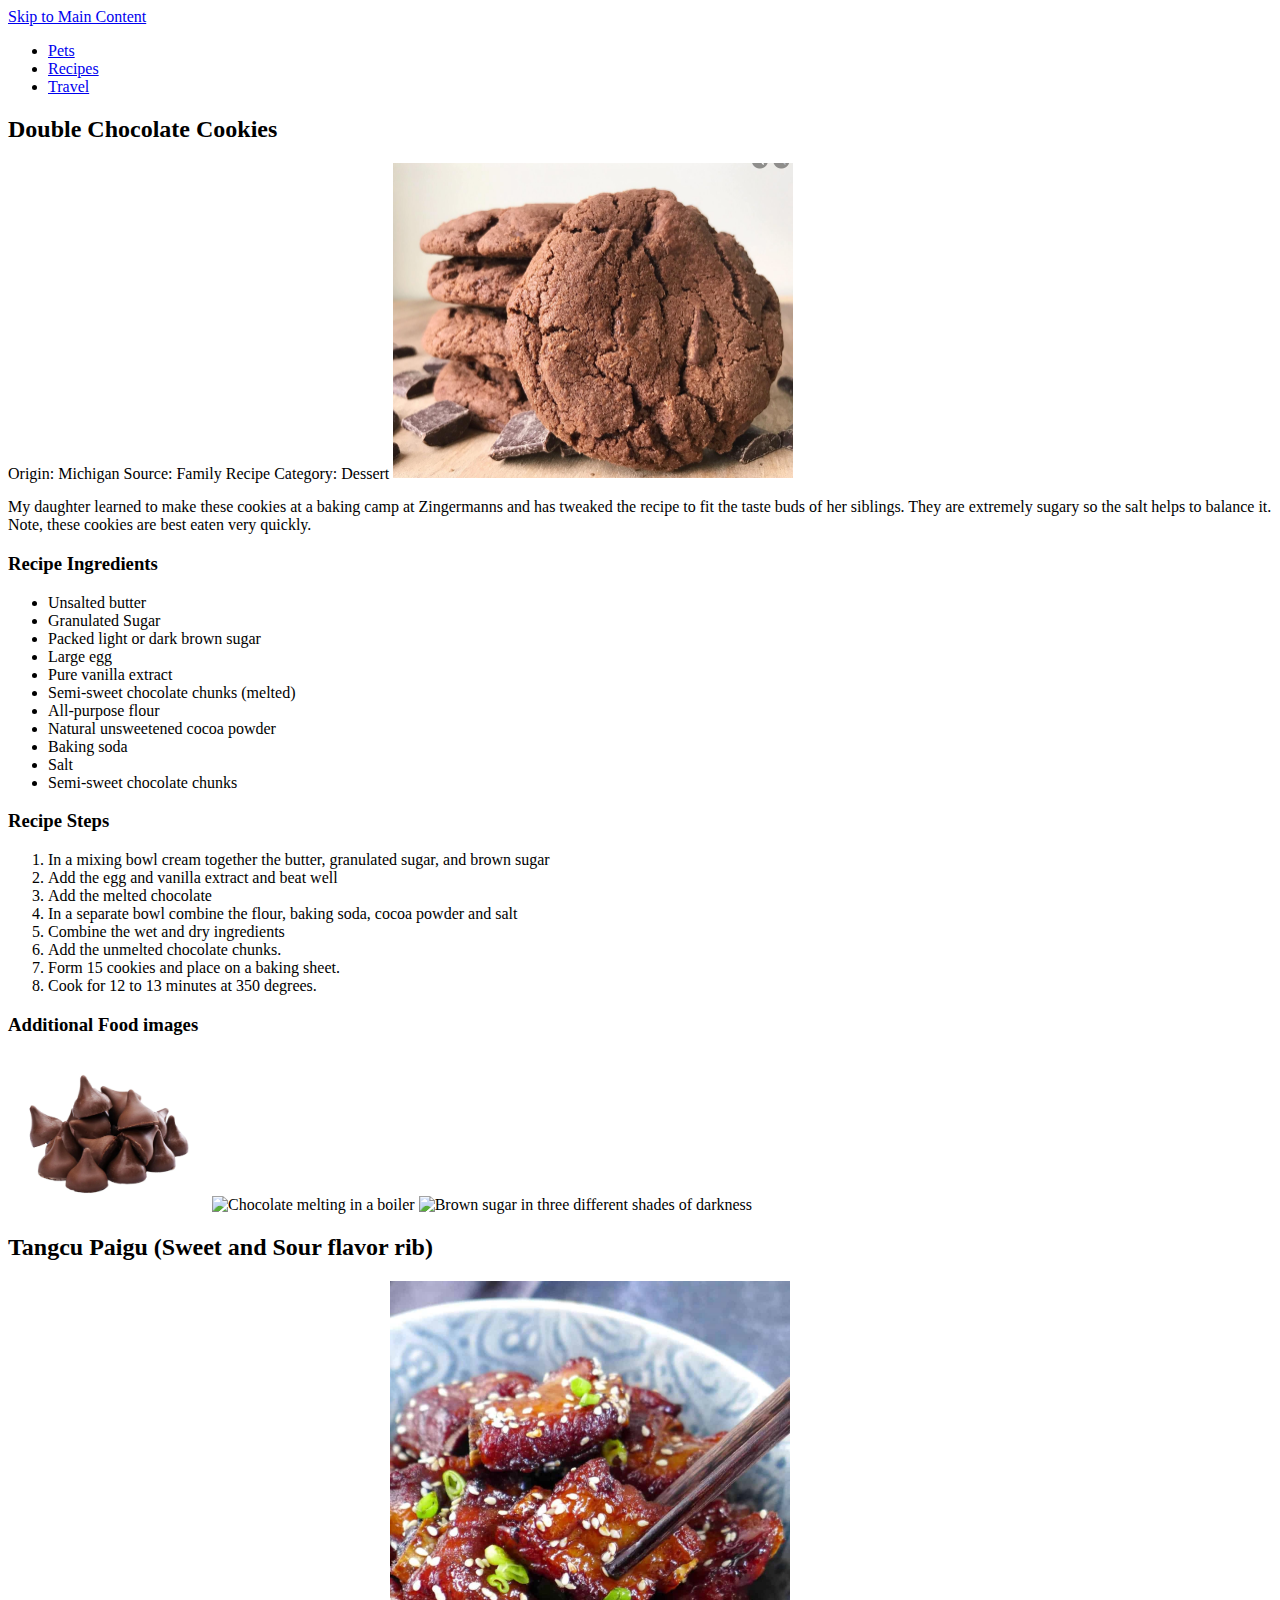
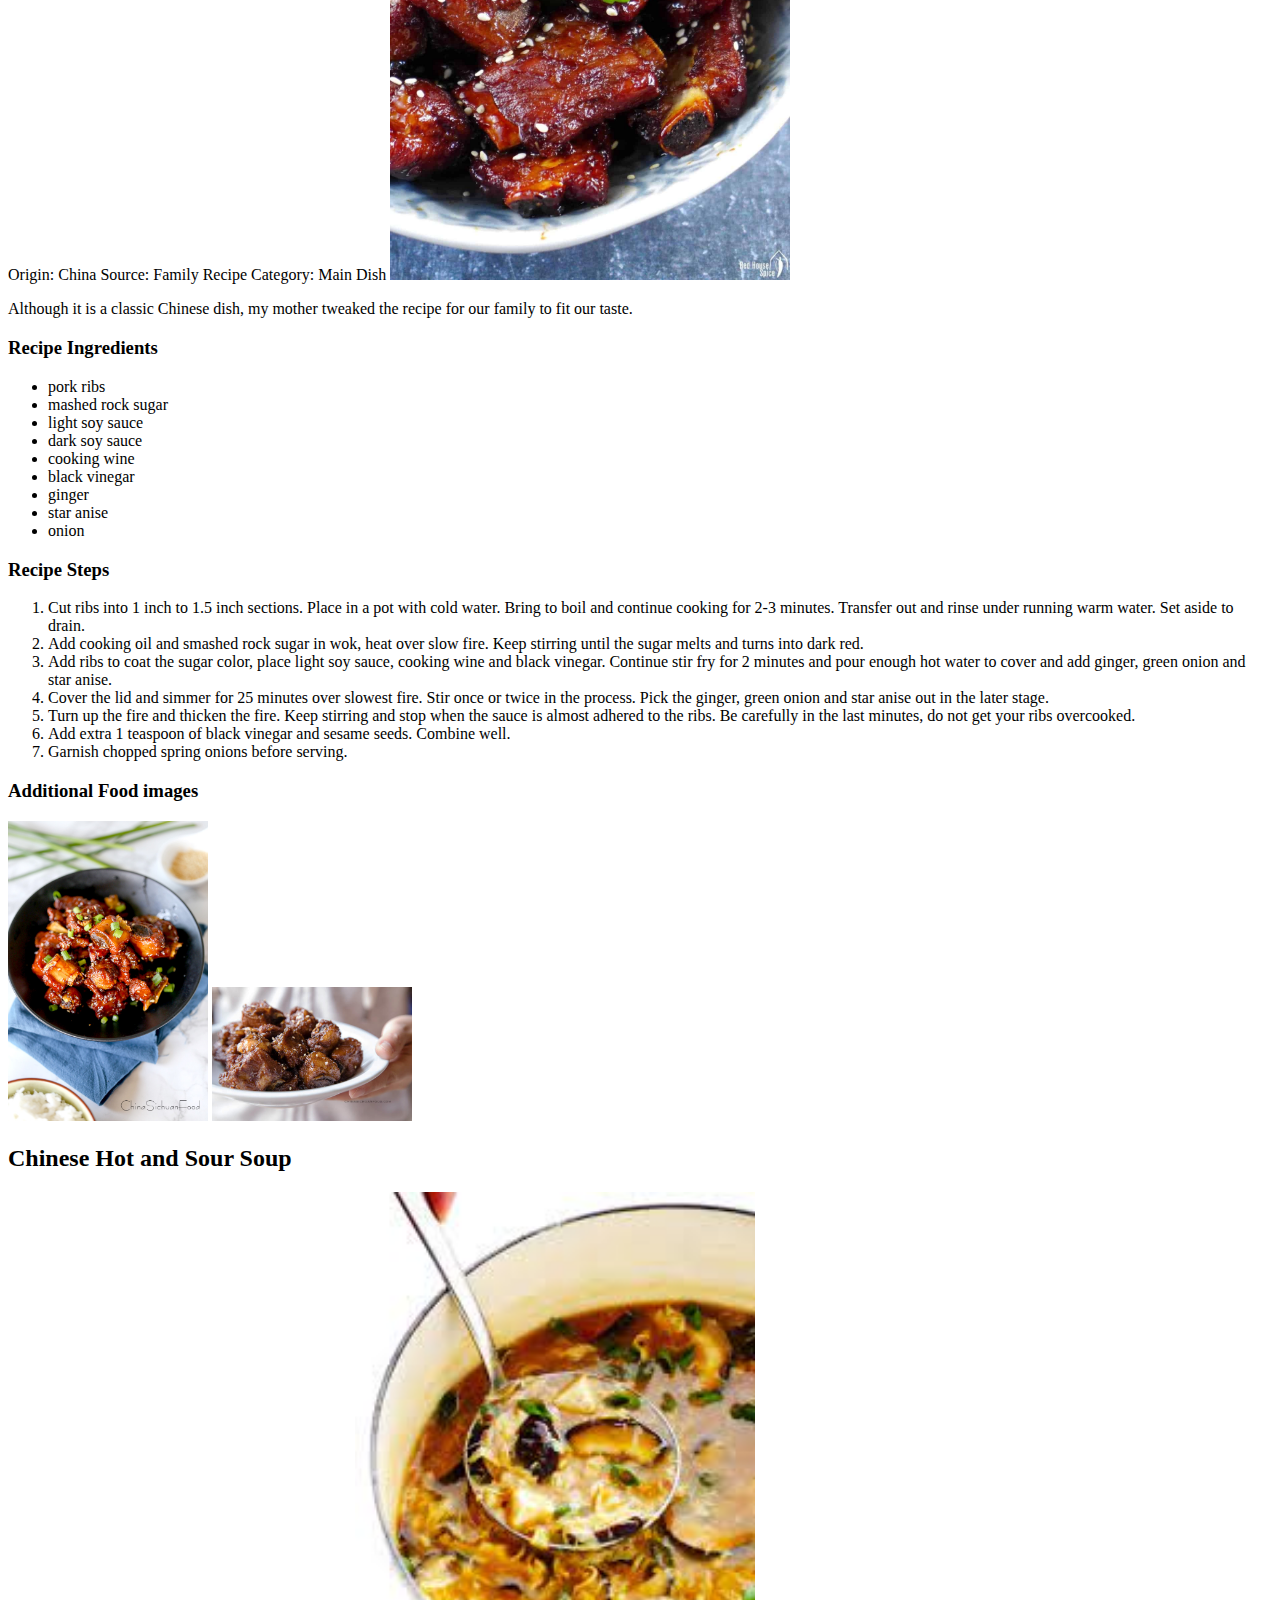
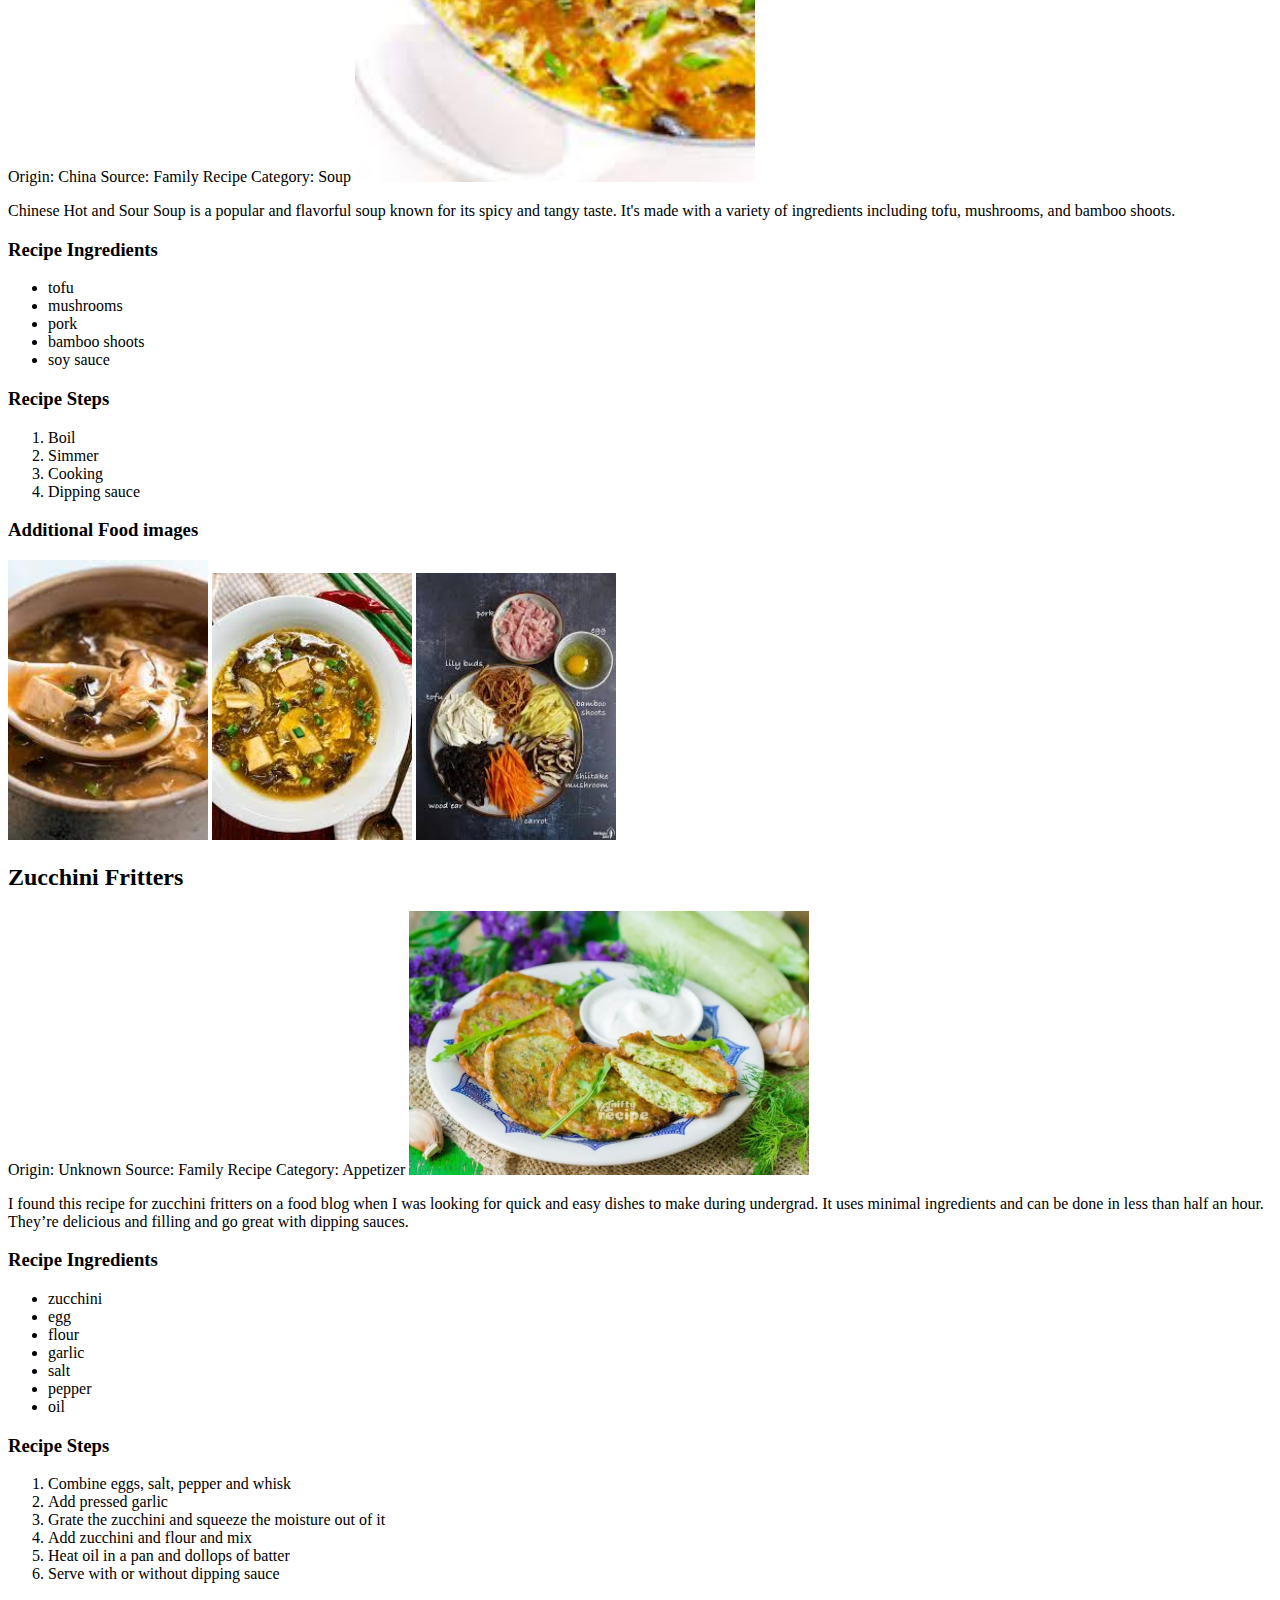
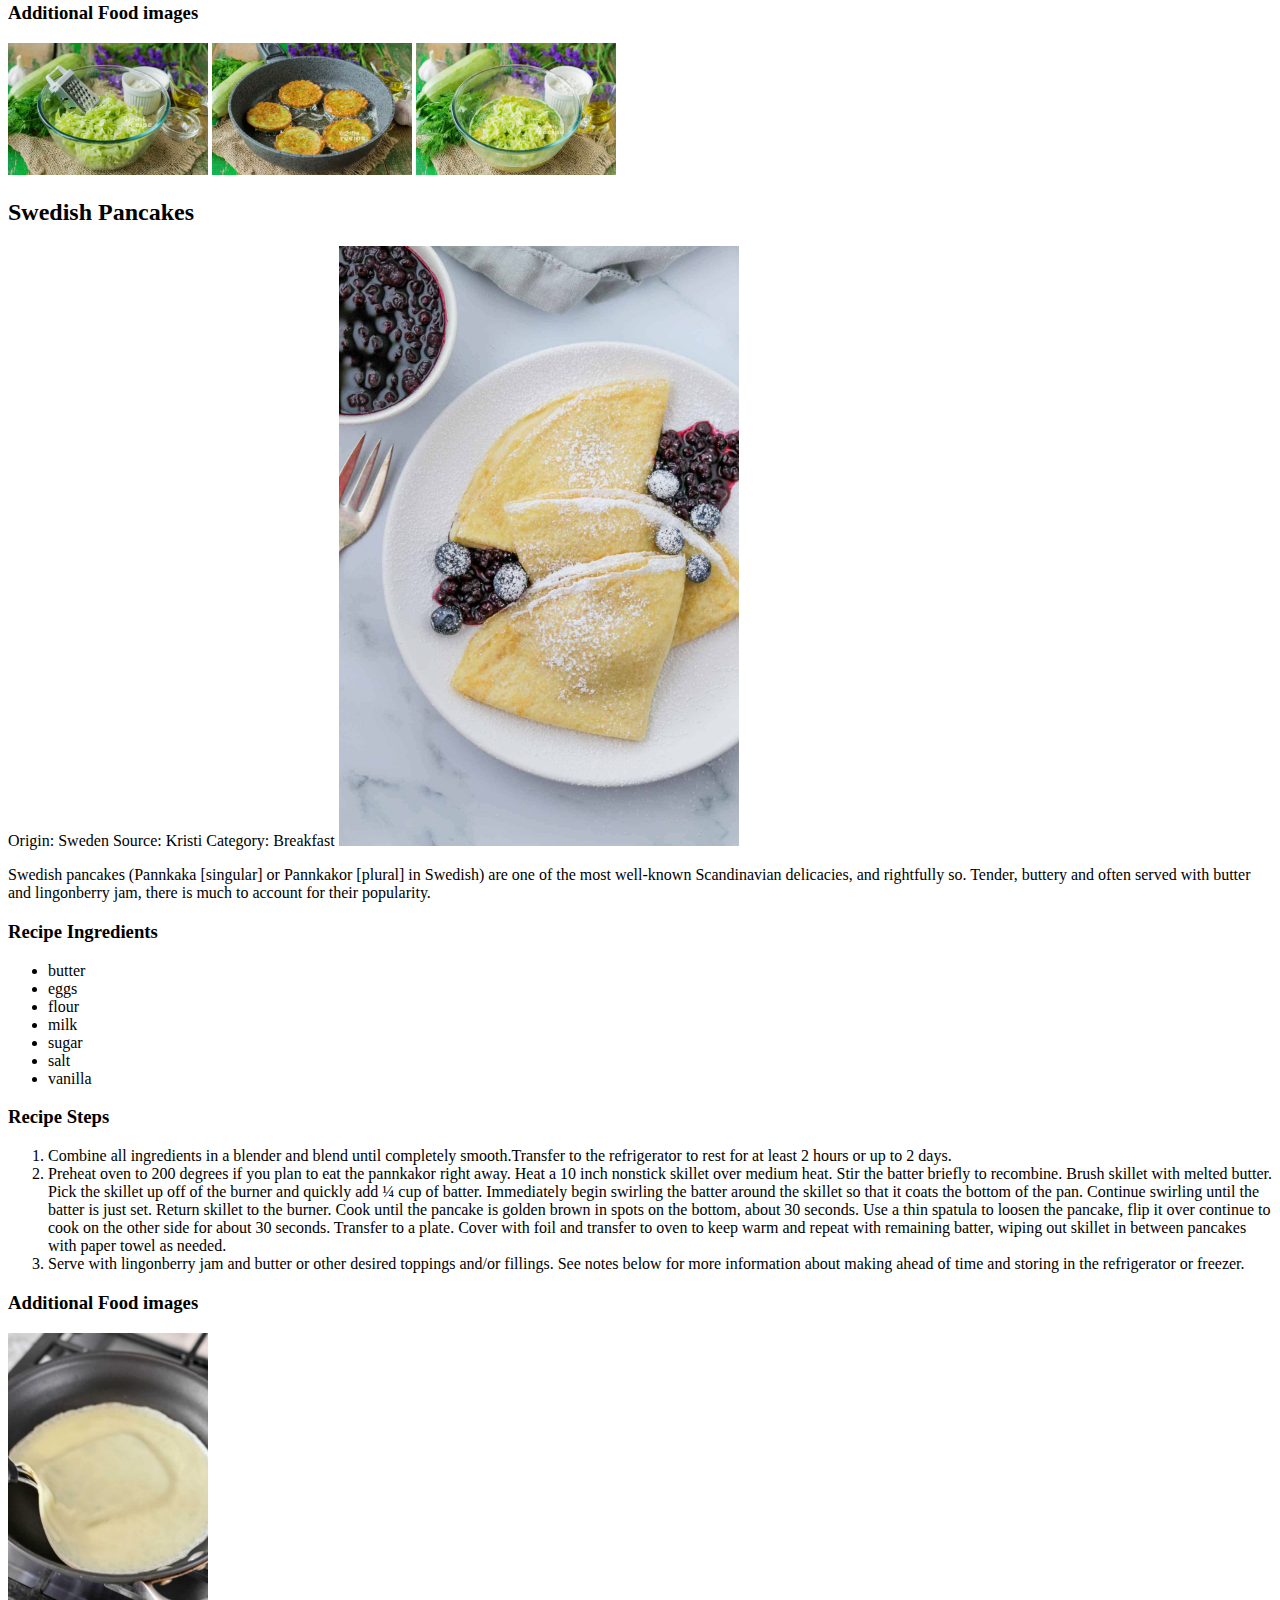
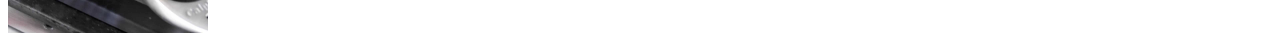
==== commit 81568205: "Add files via upload" ====
--- a/recipes.html
+++ b/recipes.html
@@ -6,14 +6,14 @@
     <title>Recipes</title>
 </head>
 <body>
-    <a href = "">Skip to Main Content</a>
+    <a href = "#recipe-content">Skip to Main Content</a>
     <ul>
         <li><a href = "index.html">Pets</a></li>
         <li><a href = "recipes.html">Recipes</a></li>
         <li><a href = "travel.html">Travel</a></li>
     </ul>
    
-    <main>
+    <main id = "recipe-content">
     <div>   
         <h2>Double Chocolate Cookies</h2>
         <span>Origin: Michigan</span>
